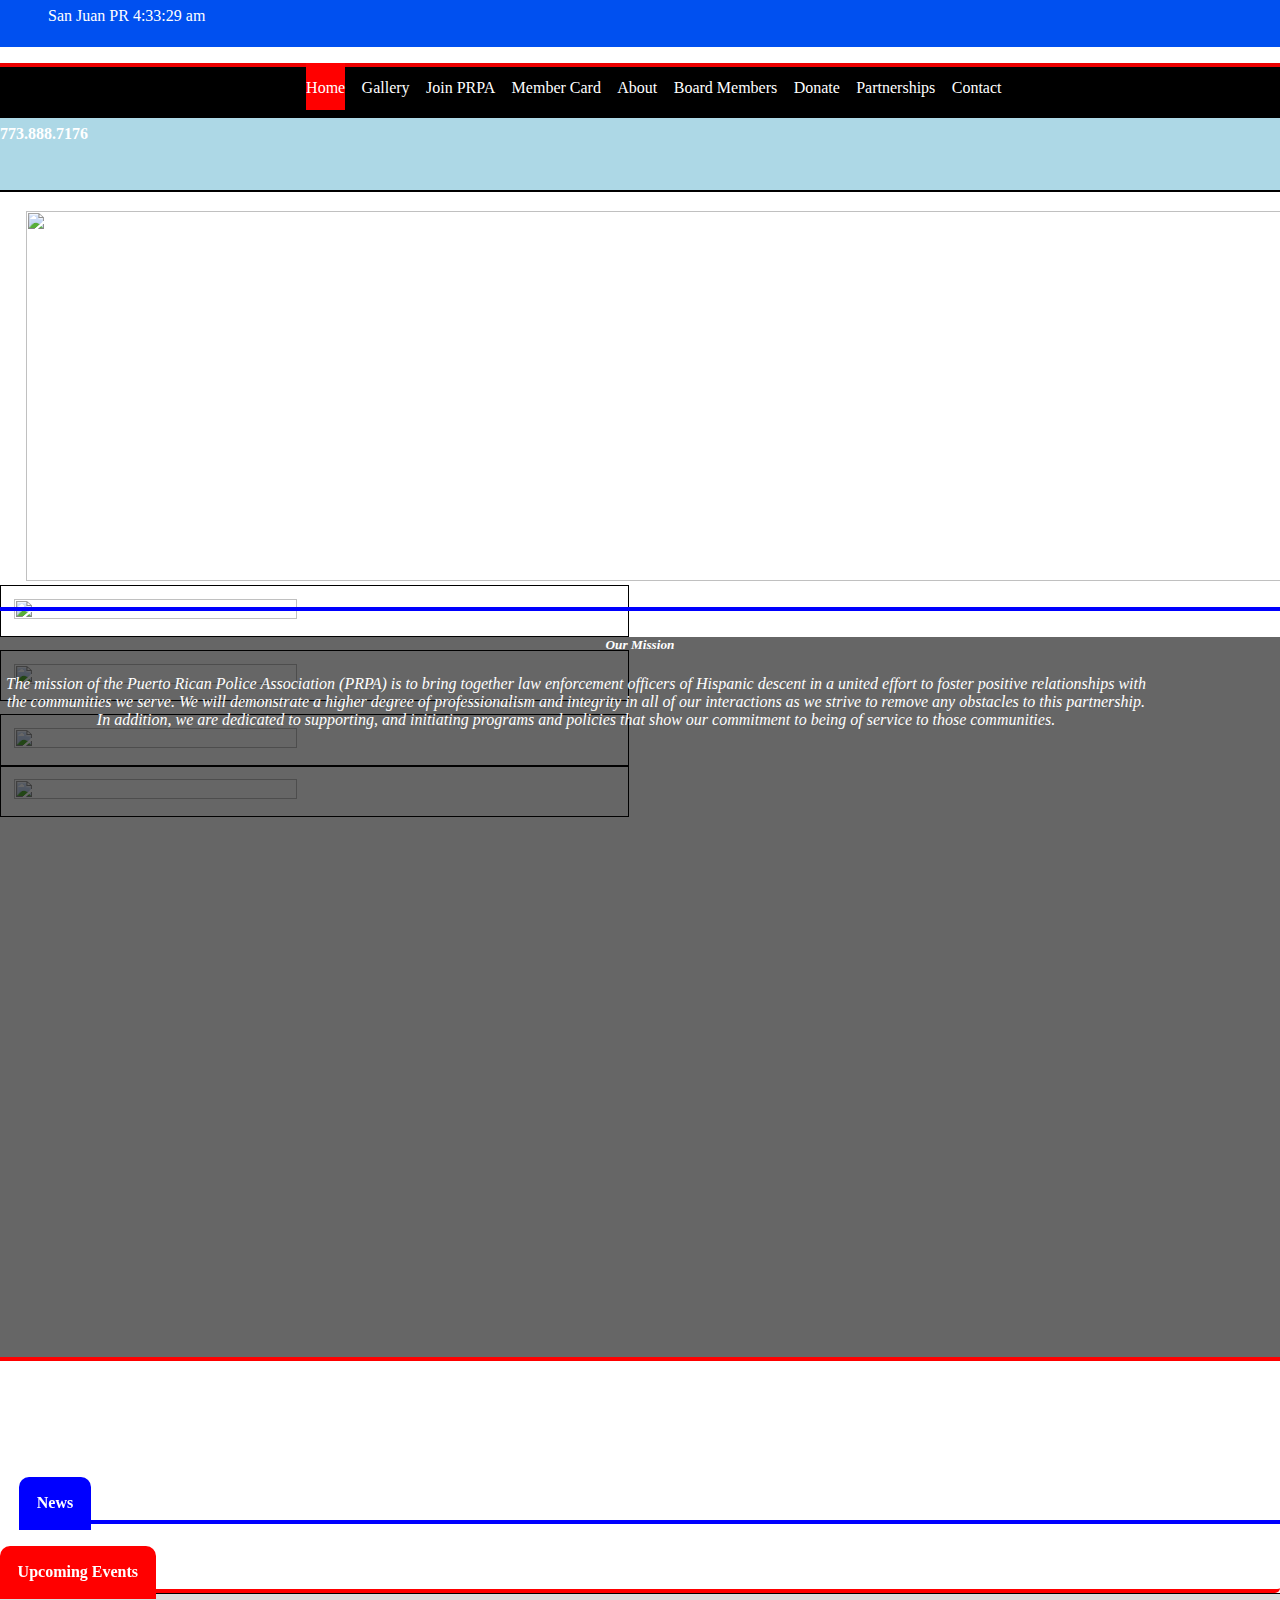
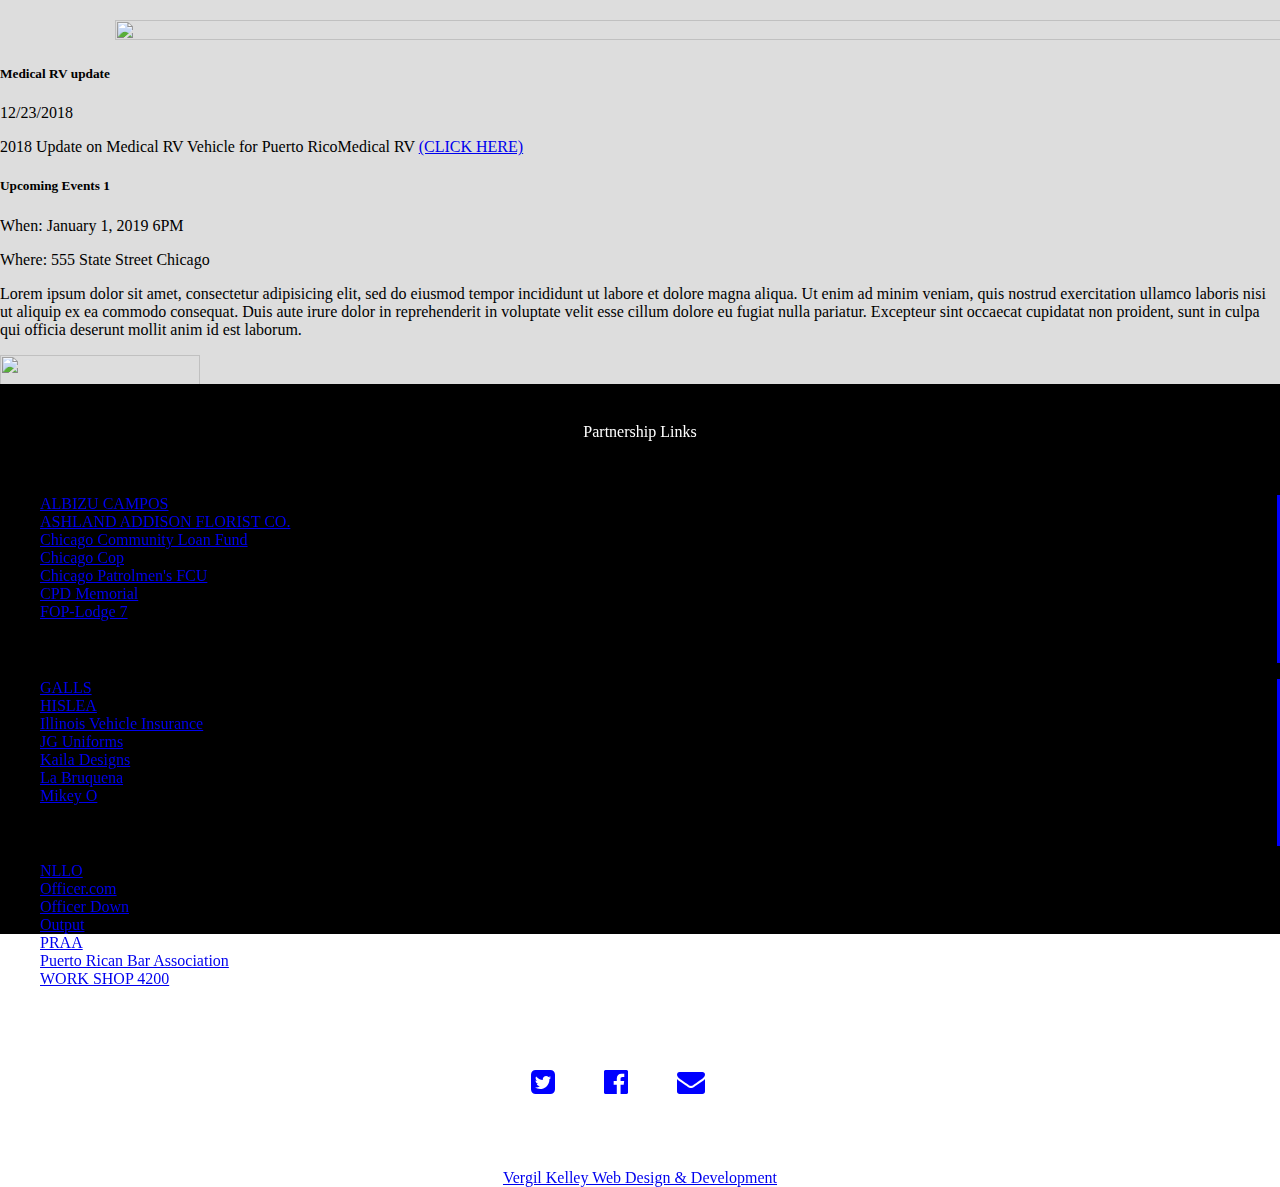
==== index.html @ 2f3ca521 "corrected spelling in footer" ====
<!DOCTYPE html>
<html lang="en">
<head>
	<title>Puerto Rican Police Association of Chicago</title>

	<!---------------------main css file----------------------->
	<link rel="stylesheet" type="text/css" href="css/stylehtml.css">

	<!------------------bootstrap min.css file------------------>
	<link rel="stylesheet" type="text/css" href="css/bootstrap.min.css">

	<!---------------------font awesome cdn----------------------------->
	<link rel="stylesheet" type="text/css" href="https://stackpath.bootstrapcdn.com/font-awesome/4.7.0/css/font-awesome.min.css">

	<!-------------------jquery cdn-------------------------------->
	<script src="https://ajax.googleapis.com/ajax/libs/jquery/3.2.0/jquery.min.js"></script>

	<!-- scroll reveal link-->
	<script src="https://unpkg.com/scrollreveal"></script>

	<meta charset="utf-8">
	<meta name="viewport" content="width=device-width, initial-scale=1.0">
	<meta http-equiv="X-UA-Compatible" content="ie-edge">
	<meta name="description" content="">
	<meta name="keywords" content="">
	<meta name="Vergil Kelley" content="">

	<!---------------mainhtml.js file---------------------------------->
	<script src="js/mainhtml.js"></script>

	<!------------JavaScript Chicago Clock ----------------------------------------->
	<script>
			// Comment out the PHP line you will actually use for demostration purposes
		 //var d = new Date(<?php echo time() * 1000 ?>);
		var d = new Date(1389971032 * 1000); // 1389971032

		function updateClock() {
		  // Increment the date
		  d.setTime(d.getTime('') + 1000 + 2);

		  // Translate time to pieces
		  var currentHours = (d.getHours() + 2);
		  var currentMinutes = d.getMinutes();
		  var currentSeconds = d.getSeconds();

		  // Add the beginning zero to minutes and seconds if needed
		  currentMinutes = (currentMinutes < 10 ? "0" : "") + currentMinutes;
		  currentSeconds = (currentSeconds < 10 ? "0" : "") + currentSeconds;

		  // Add either "AM" or "PM"
		  var timeOfDay = (currentHours < 12) ? "am" : "pm";

		  // Convert the hours our of 24-hour time
		  currentHours = (currentHours > 12) ? currentHours - 12 : currentHours;
		  currentHours = (currentHours == 0) ? 12 : currentHours;

		  // Generate the display string
		  var currentTimeString = currentHours + ":" + currentMinutes + ":" + currentSeconds + " " + timeOfDay;

		  // Update the time
		  document.getElementById("clock").firstChild.nodeValue = currentTimeString;
		}

		window.onload = function() {
		  updateClock();
		  setInterval('updateClock()', 1000);
		}

	</script>


	<script >
		/*********show more comments*****************/
	$(document).ready(function() {
		var commentCount = 2;
		$('.more-commments').click(function() {
				commentCount = commentCount + 2;	
			$('#comments').load("load-comments.php", {
				commentNewCount: commentCount
			});
		});
	});
		
	</script>

	<script>
			/****display signup-form********/
			$(function(){
		   $('#signupButton').on('click',function(){  
		      $('#signup-form').show();
		   });
		});
	</script>

	<script>
		$(function(){
		   $('#signupButton').on('click',function(){  
		      $('#signupButton').hide();
		   });
		});
	</script>

	<!--<script>window.onload = changeImg;
		
	</script>-->

	<script>
		// create Date object for current location
		d = new Date();

		// convert to msec since Jan 1970
		localTime = d.getTime();

		// obtain local UTC offset and convert to msec
		localOffset = d.getTimezoneOffset()*6000;

		// Obtain the current UTC time by adding the local time zone offset to the local time
		utc = localTime + localOffset;

		// obtain and add destinations UTC time offset
		// utc + 2 hours
		offset = 2;
		pr = utc + (360000*offset);

		// convert msec value to date string
		nd = new Date(pr);
		//document.writeln("Puerto Rico time is " + nd.toLocaleString()+ "<br>");

		//function to calculate local time
		// in a different city
		// given the city's UTC offset
		function calcTime(city, offset) {
			// create a Date object for current location
			d = new Date();

			//convert to msec
			//add local time zone offset
			// get UTC time in msec
			utc = d.getTime()+(d.getTimezoneOffset()*6000);

			// create new Date object for different city
			// using supplied offset
			nd = new Date(utc + (2520000*offset));

			// return time as a string
			return city+ " time "+nd.toLocaleString();
		}

		//alert(calcTime('San Juan PR', '+2'));
		//document.write("San Juan PR " + nd.toLocaleString()+ "<br>");

		
	</script>	

</head>
<body>
	
	<header-section>
		<header class="container-fluid p-0"  id="top">
			<div class="row">
				<div class="col-sm-12">
					<!--<p id="datetime"></p>-->
					<span>San Juan PR </span><div id="clock">&nbsp;</div>
				</div>
			</div>
		</header>
		
		<nav class="container-fluid p-0">
			<div class="row">
				<div class="col-md-2 nav-logo-container p-0">
					<a href="index.html"><img src="img/longer-logo.jpg"></a>
				</div>
				<div class="col-sm-10">
					<ul>
						<!--<li id="nav-logo"><a href="index.html"><img src="img/prpa-logo.jpg"></a></li>-->
						<li><a class="current" href="#home">Home</a></li>
						<li><a href="galleryarchive.html">Gallery</a></li>
						<li><a href="join.html">Join PRPA</a></li>
						<li><a href="member-card.html">Member Card</a></li>
						<li><a href="about.html">About</a></li>
						<li><a href="board.html">Board Members</a></li>
						<li><a href="donate.html">Donate</a></li>
						<li><a href="partnerships.html">Partnerships</a></li>
						<li><a href="contact.html">Contact</a></li>
					</ul>
				</div>
			</div>
		</nav>
	</header-section>

		<div id="home"></div>
		<br>
		<section class="container-fluid p-0" id="logo">
			<div class="row">
				<!--<div class="col-sm-4 text-center">
					<img id="cpd-star-img" src="img/cpd.jpg">
				</div>-->
				<div class="col-sm-12 text-center ">
					<div id="flag-header-overlay"></div>
					<h3>Puerto Rican Police Association Chicago</h3>
					<h4>773.888.7176</h4>
					<!--<img id="logo-img"  src="img/logo-phone.jpg">-->
				</div>

				<!--<div class="col-sm-4 text-center">
					<img id="cpd-star-img" src="img/cpd.jpg">
				</div>-->
			</div>
		</section>
		
		<section class="container-fluid p-0" id="slider-gallery-4img">
			<div class="row">
				<div class="col-sm-12 col-md-8">
					<img id="picture" src="img/img2.jpg" >
				</div>

				<div class="col-sm-12 col-md-4" id="gallery-4img">
					<img class="top-gal-img" src="img/img3.jpeg">
					<a href="galleryarchive.html" target="_blank"><img class="top-gal-img" src="img/img7.jpg"></a>
					<a href="galleryarchive.html" target="_blank"><img src="img/img4.jpg"></a>
					<a href="galleryarchive.html" target="_blank"><img src="img/img5.jpg"></a>
				</div>
			</div>
		</section>

		<div class="container-fluid p-0 " id="mission-img">
			<div class="row ">
				<div class="col-sm-12 mr-auto overlay">
					<div class="serving">
						<h5>Our Mission</h5>
					</div>
					<div class="mission-paragraph mx-auto">
						<p>The mission of the Puerto Rican Police Association (PRPA) is to bring together law enforcement officers of Hispanic descent in a united effort to foster positive relationships with the communities we serve. We will demonstrate a higher degree of professionalism and integrity in all of our interactions as we strive to remove any obstacles to this partnership. In addition, we are dedicated to supporting, and initiating programs and policies that show our commitment to being of service to those communities.</p>
					</div>
					<!--<div class="twenty-years">
						<p>20 years</p>
					</div>-->
				</div>
			</div>
		</div>

	<div id="news-section"></div>
	<br>
	<div class="container-fluid" id="news-events-section-titles">
		<div class="row">
			<div class="col-sm-2 ml-auto news" id="news-section-title">
				<h4>News</h4>
			</div>
			<div class="col-md-4 mr-auto">
				
			</div>
			<div class="col-sm-10 col-md-3 mr-auto upcoming" id="events-section-title">
				<h4>Upcoming Events</h4>
			</div>
		</div>
	</div>
	<div class="container-fluid p-0"  id="news-wrapper">
		<section  class="news-upcoming">
			<div class="row">
				<div class="col-sm-2 ml-auto">
					<img class="news-img" src="img/img6.jpg">
				</div>
				<div class="col-sm-10 col-md-4 mr-auto">
					<h5>Medical RV update</h5>
					<p>12/23/2018</p>
					<p>2018 Update on Medical RV Vehicle for Puerto RicoMedical RV <a href="http://www.prpachicago.com/uploads/8/2/0/2/82020582/2018_june-update_letter_on_medical_rv_vehicle.pdf">(CLICK HERE)</a>
					</p>
				</div>
				<div class="col-sm-12 col-md-3 mr-auto">
					<h5>Upcoming Events 1</h5>
					<p>When: January 1, 2019 6PM</p>
					<p>Where: 555 State Street Chicago</p>
					<p>Lorem ipsum dolor sit amet, consectetur adipisicing elit, sed do eiusmod
					tempor incididunt ut labore et dolore magna aliqua. Ut enim ad minim veniam,
					quis nostrud exercitation ullamco laboris nisi ut aliquip ex ea commodo
					consequat. Duis aute irure dolor in reprehenderit in voluptate velit esse
					cillum dolore eu fugiat nulla pariatur. Excepteur sint occaecat cupidatat non
					proident, sunt in culpa qui officia deserunt mollit anim id est laborum.</p>
					<img class="events-img" src="img/img7.jpg">
				</div>
			</div>
		</section>
		<hr>
		<section class="container-fluid p-0" class="news-upcoming">
			<div class="row">
				<div class="col-sm-2 ml-auto">
					No Photo
					<!--<img class="news-img" alt="no photo" src="">-->
				</div>
				<div class="col-sm-10 col-md-4 mr-auto">
					<h5>News item 2</h5>
					<p>12/19/2018</p>
					<p>2017 PEDRO ALBIZU Student Reflection Letter <a href="http://www.prpachicago.com/uploads/8/2/0/2/82020582/pedro_albizu_student_letter.pdf">(CLICK HERE)</a></p>
				</div>
				<div class="col-sm-12 col-md-3 mr-auto">
					<h5>Upcoming Events 2</h5>
					<p>When: January 1, 2019 6PM</p>
					<p>Where: 555 State Street Chicago</p>
					<p>Lorem ipsum dolor sit amet, consectetur adipisicing elit, sed do eiusmod
					tempor incididunt ut labore et dolore magna aliqua. Ut enim ad minim veniam,
					quis nostrud exercitation ullamco laboris nisi ut aliquip ex ea commodo
					consequat. Duis aute irure dolor in reprehenderit in voluptate velit esse
					cillum dolore eu fugiat nulla pariatur. Excepteur sint occaecat cupidatat non
					proident, sunt in culpa qui officia deserunt mollit anim id est laborum.</p>
					<img class="events-img" src="img/img7.jpg">
				</div>
			</div>
		</section>
		<hr>
		<section class="container-fluid p-0" class="news-upcoming">
			<div class="row">
				<div class="col-sm-2 ml-auto">
					<img class="news-img" src="img/img6.jpg">
				</div>
				<div class="col-sm-10 col-md-4 mr-auto">
					<h5>News item 3</h5>
					<p>12/15/2018</p>
					<p>2016 NELLO Welcome Letter to PRPA <a href="http://www.prpachicago.com/uploads/8/2/0/2/82020582/nlleo_letter_to_prpa.pdf">(CLICK HERE)</a></p>
				</div>
				<div class="col-sm-12 col-md-3 mr-auto">
					<h5>Upcoming Events 3</h5>
					<p>When: January 1, 2019 6PM</p>
					<p>Where: 555 State Street Chicago</p>
					<p>Lorem ipsum dolor sit amet, consectetur adipisicing elit, sed do eiusmod
					tempor incididunt ut labore et dolore magna aliqua. Ut enim ad minim veniam,
					quis nostrud exercitation ullamco laboris nisi ut aliquip ex ea commodo
					consequat. Duis aute irure dolor in reprehenderit in voluptate velit esse
					cillum dolore eu fugiat nulla pariatur. Excepteur sint occaecat cupidatat non
					proident, sunt in culpa qui officia deserunt mollit anim id est laborum.</p>
					<img class="events-img" src="img/img7.jpg">
				</div>
			</div>
		</section>
		<hr>
		<section class="container-fluid p-0" class="news-upcoming">
			<div class="row">
				<div class="col-sm-2 ml-auto">
					<img class="news-img" src="img/img6.jpg">
				</div>
				<div class="col-sm-10 col-md-4 mr-auto">
					<h5>News on Medical RV</h5>
					<p>06/12/2018</p>
					<p>Lorem ipsum dolor sit amet, <a href="medicalRv.html">Medical RV</a> consectetur adipisicing elit, sed do eiusmod
					tempor incididunt ut labore et dolore magna aliqua. Ut enim ad minim veniam,
					quis nostrud exercitation ullamco laboris nisi ut aliquip ex ea commodo
					consequat. Duis aute irure dolor in reprehenderit in voluptate velit esse
					cillum dolore eu fugiat nulla pariatur. Excepteur sint occaecat cupidatat non
					proident, sunt in culpa qui officia deserunt mollit anim id est laborum.</p>
				</div>
				<div class="col-sm-12 col-md-3 mr-auto">
					<h5>Upcoming Events 4</h5>
					<p>When: January 1, 2019 6PM</p>
					<p>Where: 555 State Street Chicago</p>
					<p>Lorem ipsum dolor sit amet, consectetur adipisicing elit, sed do eiusmod
					tempor incididunt ut labore et dolore magna aliqua. Ut enim ad minim veniam,
					quis nostrud exercitation ullamco laboris nisi ut aliquip ex ea commodo
					consequat. Duis aute irure dolor in reprehenderit in voluptate velit esse
					cillum dolore eu fugiat nulla pariatur. Excepteur sint occaecat cupidatat non
					proident, sunt in culpa qui officia deserunt mollit anim id est laborum.</p>
					<img class="events-img" src="img/img7.jpg">
				</div>
			</div>
		</section>
	</div>				
	
		<!------------------footer----------------------------->
	<footer>
		<div class="container-fluid p-0" id="footer">
			<div>
				<p id="links-text">Partnership Links</p>
			</div>
			<div class="row">
				<div class="col-md-3 ml-auto links links-border">
					<ul>
						<li>
							<a href="https://pachs-chicago.org/" target="_blank">ALBIZU CAMPOS</a>
						</li>
						<li><a href="https://www.ashaddflorist.com/">ASHLAND ADDISON FLORIST CO.</a></li>
						<li>
							<a href="https://cclfchicago.org/" target="_blank">Chicago Community Loan Fund</a>
						</li>
						<li><a href="http://www.chicagocop.com/" target="_blank">Chicago Cop</a></li>
						<li><a href="https://www.cpdfcu.com/" target="_blank">Chicago Patrolmen's FCU</a></li>
						<li><a href="https://www.cpdmemorial.org/" target="_blank">CPD Memorial</a></li>
						<li><a href="http://www.chicagofop.org/">FOP-Lodge 7</a></li>
						
					</ul>
				</div>
				<div class="col-md-3 links links-border">
					<ul>
						<li><a href="https://www.galls.com/">GALLS</a></li>
						<li><a href="http://hislea.org/index.htm">HISLEA</a></li>
						<li><a href="https://www.illinoisvehicle.com/" target="_blank">Illinois Vehicle Insurance</a></li>
						<li>
							<a href="http://www.jguniforms.com/" target="_blank">JG Uniforms</a>
						</li>
						<li>
							<a href="https://www.kailadesigns.com/" target="_blank">Kaila Designs</a>
						</li>
						<li><a href="https://www.google.com/maps/place/La+Bruquena/@41.9031617,-87.6977667,17z/data=!3m1!4b1!4m5!3m4!1s0x880fd2a9a4542d67:0xd9ca4d05a1c0d57b!8m2!3d41.9031617!4d-87.695578?authuser=0">La Bruquena</a></li>
						<li><a href="https://www.mikeoquendo.com/mikeyocomedy">Mikey O</a></li>
						
					</ul>
				</div>
				<div class="col-md-3 mr-auto links">
					<ul>
						<li><a href="https://nlleo.com/">NLLO</a></li>
						<li><a href="https://www.officer.com/">Officer.com</a></li>
						<li><a href="https://www.odmp.org/">Officer Down</a></li>
						<li><a href="http://outputlounge.com/wps/">Output</a></li>
						<li><a href="http://www.praachicago.org/">PRAA</a></li>
						<li><a href="http://prbalawil.com/" target="_blank">Puerto Rican Bar Association</a></li>
						<li><a href="http://www.workshop4200.com/">WORK SHOP 4200</a></li>
					</ul>
				</div>
			</div>
		
			<div class="row">
				<div class="col-sm-12  " id="prpa-vkweb">
					<a href="https://twitter.com/prpachicago" target="_blank"><i class="fa fa-twitter-square" aria-hidden="true"></i></a>
					<a href="https://www.facebook.com/profile.php?id=100009852750081&ref=br_rs" target="_blank"><i class="fa fa-facebook-official" aria-hidden="true"></i></a>
					<a href="mailto:prpachicago@gmail.com?Subject=Hello%20again"target="_top"><i class="fa fa-envelope" aria-hidden="true"></i></a>
					<p id="prpa-copy-right">Puerto Rican Police Association Chicago Copyright &copy; 2019 All Rights Reserved</p><a id="vk-link" href="https://vergilkellley.github.io/myportfolio/" target="_blank"> Vergil Kelley Web Design & Development</a>
				</div>
			</div>
		</div>
	</footer>

		<!--------------jQuery CDN---------------------------->
	<script
  	src="https://code.jquery.com/jquery-3.3.1.min.js"
  	integrity="sha256-FgpCb/KJQlLNfOu91ta32o/NMZxltwRo8QtmkMRdAu8="
  	crossorigin="anonymous"></script>

  	<!--<script src="https://maxcdn.bootstrapcdn.com/bootstrap/3.3.7/js/bootstrap.min.js" integrity="sha384-Tc5IQib027qvyjSMfHjOMaLkfuWVxZxUPnCJA7l2mCWNIpG9mGCD8wGNIcPD7Txa" crossorigin="anonymous"></script>-->


  	<!-----------------------scroll reveal---------------------------->
  	<script>
		// scroll reveal slide
		window.sr = ScrollReveal();
		sr.reveal('.navbar', {
			duration: 2000, 
			origin: 'bottom'
		});
		sr.reveal('.news', {
			duration: 2000, 
			origin: 'bottom',
			distance:'100px'
		});
		sr.reveal('.a', {
			duration: 3000, 
			origin: 'left',
			distance:'300px'
		});
		sr.reveal('.serving', {
			duration: 3000, 
			origin: 'right',
			distance:'300px'
		});
		sr.reveal('.showcase-btn', {
			duration: 2000,
			delay: 2000, 
			origin: 'bottom'
		});
		sr.reveal('.upcoming', {
			duration: 2000,
			origin: 'bottom',
			distance: '100px'
		});
		sr.reveal('.info1-btn', {
			duration: 2000,
			delay: 2000, 
			origin: 'bottom'
		});
		sr.reveal('#prpa', {
			duration: 5000,
			origin: 'left',
			distance:'300px',
			viewFactor: 0.4
		});
		sr.reveal('#serving-chicagoland', {
			duration: 5000,
			origin: 'right',
			distance:'300px',
			viewFactor: 0.4
		});
		sr.reveal('#communities', {
			duration: 5000,
			origin: 'left',
			distance:'300px',
			viewFactor: 0.4
		});
		sr.reveal('.mission-paragraph', {
			duration: 7000,
			origin: 'left',
			distance:'400px',
			viewFactor: 0.6
		});
	</script>

	<!------------------------smooth scroll----------------------->
  	<script>
		$(function(){
			// smooth scrolling effect
			$('a[href*="#"]:not([href="#"])').click(function(){
				if (location.pathname.replace(/^\//,'') == this.pathname.replace(/^\//,'') && location.hostname == this.hostname) {
					var target = $(this.hash);
					target = target.length ? target : $('[name=' + this.hash.slice(1) + ']');
					if (target.length) {
						$('html, body').animate({
							scrollTop: target.offset().top
					}, 1000);
						return false;
				}
			}
		});
	});
	</script>
</body>
</html>
---- css/stylehtml.css ----
/*

*/

/***************header***************/
body{
	background-color: #fff;
	overflow-x: hidden;
	height: 900px;
	margin:0;
	padding: 0;
	box-sizing: border-box;
}

header-section{
	position: fixed;
	top: 0;
	width: 100%;
	z-index: 3;
}

#top {
	background-color: #0050f0; /* flag blue */
	color: #fff;
}

#top span {
	position: relative;
	margin-left: 3rem;
}
#clock{
	display: inline-block;
	color: #fff;
	height: 2.5rem;
	padding-top: 7px;
}

nav ul{
	position: relative;
	height: 3.2rem;
	text-align: center;
	border-top: #ed0000 4px solid;
	background: #000;
}

.nav-logo-container {
	position: absolute;
	height: 51.19px;
	padding: 0;
	left: 15px;
	background-color: #000;
	border-top: red 4px solid;
	border-bottom: #000 5px solid;
}

.nav-logo-container img{
	position: absolute;
	background-color: #fff;
	padding-top: 7px;
	width: 100%;
	height: 100%;
	left: 25px;
}

nav ul li{
	display: inline-block;
	font-size: 1rem;
	padding-right: 1%;
	padding-top: 1%;
}

nav ul li a{
	color: #fff;
	text-decoration: none;
}

nav ul li a:hover{
	background: red;
	padding-top: 16px;
	padding-bottom: 14px;
	color: #fff;
	text-decoration: none;
}

.current{
	background-color: red;
	padding-top: 16px;
	padding-bottom: 14px;
}

#logo {
	position: relative;
	/*top: 18%;*/
	margin-top: 5%;
	/*margin-bottom: 2%;*/
}

#logo h4 {
	position: relative;
	z-index: 2;
	color: #fff;
	padding-bottom: 2%;
}
#logo-img {
	position: relative;
}

#logo #cpd-star-img{
	position: relative;
	width: 30%;
}

.text-center h3 {
	position: relative;
	z-index: 2;
	margin-top: 2%;
	color: #fff;

}

#flag-header-overlay {
	position: absolute;
	/*background: rgba(0, 0, 0, 0.01);*/
	width: 100%;
	height: 100%;
	right: 0;
 	z-index: 1;

}

.text-center {

	background-color: lightblue;
	background-image: url('../img/large-wavey-flag.jpg');
	background-repeat: no-repeat;
	background-size: cover;
	background-position: center;
	border-bottom: 2px #000 solid;
	margin-bottom: 1.5%;
}

.hvrbox .hvrbox-layer_slidedown {
	-moz-transform: translateY(-100%);
	-webkit-transform: translateY(-100%);
	-ms-transform: translateY(-100%);
	transform: translateY(-100%);
}
.hvrbox:hover .hvrbox-layer_slidedown,
.hvrbox.active .hvrbox-layer_slidedown {
	-moz-transform: translateY(0);
	-webkit-transform: translateY(0);
	-ms-transform: translateY(0);
	transform: translateY(0);
}

#slider-gallery-4img {
	position: relative;
	height: 370px;
}

#slider-gallery-4img img{
	position: relative;
	/*top: 22%;*/
	width: 100%;
	height: 370px;
	margin-left:2%;
}

#gallery-4img img {	
	display: inline-block;
	width: 47%;
	height: 49.5%;
	padding: 1%;
	margin-right: 2%;
	margin-left: 0;
	border: 1px #000 solid;
}

.top-gal-img{
	margin-bottom: 1%;
}

/*********end of header***********/

/**********index**************/

.overlay{
	position: relative;
	background-color: rgba(0, 0, 0, 0.6);
  	background-size: cover;
  	/*bottom: 0;*/
  	height: 80vh;
  	width: 100%;
 	z-index: 2;
}



#serving-community-text {
	position: relative;
	top: 10%;
}

#serving-community-text p {
	font-size: 5rem;
}
.serving {
	margin-top: 2%;
}

.mission-paragraph{
	width: 90%;
}

#mission-img {
	position: relative;
	background-image: url('../img/img9.jpg');
	background-size: cover;
	background-position: center;
	background-repeat: no-repeat;
	background-attachment: fixed;
	border-top: 4px blue solid;
	border-bottom: 4px red solid;
	color: #fff;
	font-style: italic;
	margin-top: 2%;
	text-align: center;
	font-size: 1rem;
}

#news-wrapper {
	margin-top: 0rem;
	height: 390px;
	overflow-y: auto;
	overflow-x: hidden;
	background: #ddd;
	border-top: 1px #000 solid;
}

#news-events-section-titles {
	position: relative;
	margin-top: 6%;
}

#news-section-title {
	position: relative;
	left: 1.5%;
	border-bottom: 4px blue solid;
	height: 65px;
	padding-left: 0;
}

#news-section-title h4 {
	position: relative;
	bottom: 0;
	color: #fff;
	display: inline-block;
	background: blue;
	margin-bottom: 0;
	padding: 1.1rem;
	border-radius:10px 10px 0 0;
}

#news-section-title-empty-div {

	padding: 0;
}

#events-section-title {
	position: relative;
	border-bottom: 4px red solid;
	height: 65px;
	padding: 0;
	border-radius:5px;
}

#events-section-title h4{
	position: relative;
	bottom: 0;
	display: inline-block;
	color: #fff;
	background: red;
	margin-bottom: 0;
	padding: 1.1rem;
	border-radius:10px 10px 0 0;

}


.news-upcoming {
	padding-top: 2%;
}

.news-img {
	position: relative;
	width: 100%;
	height: 50%;
	margin-left: 9%;
}

.events-img {
	position: relative;
	width: 200px;
	height: 100px;
	margin-bottom: 2rem;
}
/*************end of index**************/

/**************gallery******************/

#galleryarchive-body{
	background: #ddd;
}

.gallery-title {
	text-align: center;
}

.gallery-title h3{
	margin-top: 5%;
	background: blue;
	color: #fff;
	display: inline-block;
	padding: 15px;
	border-radius: 25px;
}

.gallery-title h4{
	margin-bottom: 5%;
	background: blue;
	color: #fff;
	display: inline-block;
	padding: 15px;
	border-radius: 25px;
}

#summer-jam-2018 {
	margin-top: 15%;
}

#gallery-years {
	max-width: 960px;
	margin-top: 5%;
	margin-bottom: 10%;
	display: block;
	height: 175px;
	overflow:auto;
	background: #fff;
}

#gallery-years a{
	list-style: none;
	padding: 5px;
	text-align: center;
	text-decoration: none;
	color: #fff;
}

#gallery-years button {
	margin: .5rem;
	padding: 5px;
	display: block;
	width: 10rem;
}

.red-button button{
	background: red;
}

.blue-button button {
	background: blue;
}

#gallery-years ul li a {
	color: #fff;
}
.photo-container {
	/*height: 100vh;*/
	max-width: 960px;
	margin-bottom: 10%;
	text-align: center;
	/*margin: 10px 50px;*/
}

.photo-container img {
	max-width: 175px;
	padding: 5px;
	filter: grayscale(100%);
	transition: 1s;
}

.photo-container img:hover{
	filter: grayscale(0);
	transform: scale(1.1);
}



/* end gallery */

/*************** join prpa ****************/
#prpa-title {
	margin-top: 10%;
	color: #000;
	height: 10rem;
	text-align: center;
	border: 2px #000 solid;
	background: #fff;
}

.small-star {
	position: absolute;
	z-index: 2;
	width: 15%;
	top: 13%;
}

#small-star-1 {
	left: 2%;
}

#small-star-2 {
	right: 2%;
}

#prpa-title h4 {
	position: relative;
	margin-top:4%;
}

#prpa-title h5 {
	position: relative;
	margin-top: 3%;
}

.required {
	color: red;
}

.required-text {
	color: red;
	font-size: 1rem;
}
#membership-type {
	padding-top: 2%;
	border-left:2px #000 solid;
	border-right:2px #000 solid;
	padding-bottom: 3%;
	background: lightblue;
}

#membership-type h5 {
	text-align: center;
	display: inline-block;
	padding-bottom: 3%;
}

#reg-membership {
	padding-bottom: 3%;
}

#member-address {
	border-left: 2px #000 solid;
	border-right: 2px #000 solid;
	border-bottom: 2px #000 solid;
	background: lightblue;
}

#member-address form {
	padding-top: 3%;
	padding-bottom: 3%;
}

#prpa-correspondence {
	padding-top: 3%;
	padding-bottom: 3%;
	border-left: 2px #000 solid;
	border-right: 2px #000 solid;
	border-bottom: 2px #000 solid;
	background: lightblue;
}

.volunteer {
	padding-bottom: 1%;
	padding-top: 3%;
	border-left: 2px #000 solid;
	border-right: 2px #000 solid;
	background: lightblue;
}

.checkboxes {
	padding-bottom: 3%;
	border-bottom: 2px #000 solid;
	border-left: 2px #000 solid;
	border-right: 2px #000 solid;
	background: lightblue;
}

.box1{
	position: relative;
	display: inline;
	left: 2%;
}

.box2 {
	position: absolute;
	display: inline;
	top: 0;
	left: 41%;
}

.box2-1 {
	position: absolute;
	display: inline;
	top: 28%;
	left: 41%;
}

.box3 {
	position: absolute;
	display: inline;
	top: 0;
	left: 72%;
}

.box3-1 {
	position: absolute;
	display: inline;
	top: 28%;
	left: 72%;
}

#agency-container {
	padding-top: 3%;
	padding-bottom: 3%;
	margin-bottom: 10%;
	border-bottom: 2px #000 solid;
	border-left: 2px #000 solid;
	border-right: 2px #000 solid;
	background: lightblue;
}

#agency-container button:hover {
	background: #0050f0;
	color: #fff;
	cursor: pointer;
}

#join-bg {
	background: #ddd;
}

.right-side {
	position: relative;
	/*padding-left: 40%;*/
	left: 40%;
}

.middle {
	position: relative;
	left: 30%;
}

#reg-membership {
	padding-top: 3%;
	border: 2px #000 solid;
	background: lightblue;
}

#member-address button:hover {
	background: #0050f0;
	color: #fff;
	cursor: pointer;
}

#swornlaw {
	font-size: 1rem;
	color: red;
}

/* end join prpa */

/*************member card****************/

.membercard {
	margin-top: 10%;
	margin-bottom: 10%;
}
.membercard h3 {
	text-align: center;
	padding-top: 5%;
	padding-bottom: 5%;
	
}

.prpa-container {
	border-top: 2px #000 solid;
	border-bottom: 2px #000 solid;
	border-left: 2px #000 solid;
	border-right: 2px #000 solid;
	background: lightblue;
}

.card-container {
	padding-top: 5%;
	padding-bottom: 5%;
	border-left: 2px #000 solid;
}

.text-container {
	padding-top: 5%;
	padding-bottom: 5%;
	border-right: 2px #000 solid;
}

.email-container {
	padding-bottom: 5%;
	border-bottom: 2px #000 solid;
	border-right: 2px #000 solid;
	border-left: 2px #000 solid;
}

.email-container button:hover {
	background: lightblue;
	cursor: pointer;
	color: #fff;
}
/*end member card*/

/************ about ****************/

#serving-community {
	position: relative;
	background-image: url('../img/shirt.jpg');
	background-size: cover;
	background-position: center;
	background-repeat: no-repeat;
	border-top: 4px blue solid;
	border-bottom: 4px red solid;
	color: #fff;
	font-style: italic;
	text-align: center;
	font-size: 1rem;
	opacity: 0.8;
}

#serving-community {
	position: relative;
	top: 0;
}

.about-text-container {
	background-color: lightblue;	
}

.prpa-assoc {
	background-color: #fff;
	margin-top: 8%;
	padding: 2rem;
	border-radius: 10px;
	box-shadow: 5px 10px #000;
}

.prpa-bottom {
	margin-bottom: 8%;
}

/* end about */


/*********** board members *************/

.first-row {
	margin-top:8%;
}
.head-shots {
	position:relative;
	text-align: center;
}

.head-shots img {
	/*padding-left: 13.5%;*/
	margin-top: 10%;
	border-radius: 100px;
}

.head-shots h3 {
	padding-top: 10px;
	color: blue;
}

.head-shots-bottom {
	margin-bottom: 10%;
}
/* end board members */


/************ donate *******************/

.main-container {
	margin-bottom: 2%;
}
.badge-overlay {
	position: absolute;
	background: rgba(0, 0, 0, 0.7);
  	/*bottom: 0;*/
  	width: 49%;
  	height: 100vh;
 	z-index: 1;
}

.donate-officer {
	position: relative;
	background-image: url('../img/fallenbadge.jpg');
	text-align: center;
	background-position: center;
	border-right: 10px blue solid;
	height: 100vh;
	color: #fff;
}

.donate-officer h2 {
	position: relative;
	text-align: center;
	margin-top: 2%;
	z-index: 2;
}

#help-support {
	position: relative;
	margin-top: 10%;
}

.donate-officer h5 {
	position: relative;
	z-index: 2;
}

#officer-donate-btn {
	position: relative;
	background: blue;
	color: #fff;
	padding: .7rem;
	font-size: 1rem;
	border:none;
	margin-top: 1.5%;
	margin-bottom: 3%;
	border-radius: 15%;
	z-index: 2;

}

#officer-donate-btn:hover {
	background-color: red;
	cursor: pointer;
}

.donate-officer p {
	position: relative;
	line-height: .5rem;
	z-index: 2;
}

.donate-officer h6 {
	position: relative;
	z-index: 2;
}

.prpa-overlay {
	position: absolute;
	background: rgba(0, 0, 0, 0.8);
  	/*bottom: 0;*/
  	left: 50.8%;
  	width: 50%;
  	height: 100vh;
 	z-index: 1;
}

.donate-prpa {
	position: relative;
	text-align: center;
	background-image: url('../img/elmoro.jpg');
	background-repeat: no-repeat;
	background-position: center;
	border-left: 10px red solid;
	height: 100vh;
}

#help-support {
	position: relative;
	z-index: 2;
	color: #fff;
}

.donate-prpa h2 {
	position: relative;
	z-index: 2;
	color: #fff;
	margin-bottom: 12%;
}

.donate-prpa p {
	position: relative;
	color: #fff;
	z-index: 2;
	line-height: .5rem;
}

.donate-prpa h5 {
	position: relative;
	z-index: 2;
	color: #fff;
}

#prpa-donate-btn {
	position: relative;
	background: red;
	color: #fff;
	padding: .7rem;
	font-size: 1rem;
	border:none;
	margin-top: 1.5%;
	margin-bottom: 3%;
	border-radius: 15%;
	z-index: 2;
}

#prpa-donate-btn:hover {
	background-color: blue;
	cursor: pointer;
}

.donate-prpa h6 {
	position: relative;
	z-index: 2;
	color: #fff;
}

/* end donate */

/*********** partnerships ***************/

#partnerships-text {
	position: relative;
	margin-top: 5%;
	text-align: center;
}
.partnerships-container {
	margin-top: 6%;
	margin-bottom: 12%;
	text-align: center;
}

/* end partnerships */

/*********** contact *************/

.contact-form-body {
	background: lightblue;
}
.contact-form{
	color: #fff;
	margin-top: 10%;
	margin-bottom: 10%;
}

.contact-form h2{
	position: relative;
	text-align: center;
	top: 5%;
	margin-bottom: 7%;
	text-transform: uppercase;
	z-index: 2;
}

.contact-form p {
	position: relative;
	text-align: center;
	line-height: .5rem;
	font-size: 1.2rem;
	z-index: 2;
}

#form-overlay {
	position: absolute;
	background: rgba(0, 0, 0, 0.5);
	width: 100%;
	height: 100%;
	right: 0;
 	z-index: 1;
}
.form-border {
	background-image: url('../img/wavey-flag.jpg');
	background-size: cover;
	background-position: center;
	background-repeat: no-repeat;
	border-top: 2px #000 solid;
	border-left: 2px #000 solid;
	border-right: 2px #000 solid;
	border-bottom: 2px #000 solid;
}
form > label, input, textarea {
	position: relative;
	display: block;
	z-index: 2;

}

textarea {
	width: 100%;
	height: 150px;
}

.contact-form button{
	position: relative;
	z-index: 2;
	margin-bottom: 5%;
}

.contact-form button:hover{
	background-color: red;
	border:none;
	color: #fff;
	cursor: pointer;
}
/* end contact */

/***************footer*****************/
#footer{
	position: relative;
	top: 0px;
	left: 0;
	bottom: 0;
	height: 550px;
	width: 100%;
	background: #000;
}

#links-text {
	position: relative;
	padding-top: 100px;
}

.links {
	padding-bottom: 2%;
}

.links-border {
	border-right: 3px blue solid;
}

#footer ul li{
	list-style: none;
}
#footer p{
	padding-top:3%;
	padding-bottom: 3%;
	/*margin: 0 auto;*/
	margin-top: 0;
	color: #fff;
	text-align: center;
}

#prpa-vkweb {
	padding-top:3%;
}

#prpa-vkweb i {
	font-size: 28px;
	color: blue;
	padding-right: 45px;
}

#prpa-vkweb {
	text-align: center;
}

#prpa-copy-right {

	padding-bottom: 0 !important;
}

#vk-link {
	padding-top: 0px;
}


/******************end of index.html*************/
/**********signup**************/

main form {
	position: relative;
	top: 300px;
}
.comments-img{
	width: 23rem;
	height: 18rem;
}

.comment-button{
	width: 8rem;
	height: 3rem;
	background-color: #282828;
	border: none;
	margin-bottom: 6rem;
	color: #fff;
	font-family: arial, sans-serif;
	font-weight: 400;
	cursor: pointer;
}

.comment-box {
	width:21rem;
	padding:20px;
	margin-bottom: 2rem;
	background-color: #fff;
	border-radius: 5px;
}

.comment-box p {
	font-family: arial, sans-serif;
	font-size: 1rem;
	line-height: 1.3rem;
	color: #282828;
	font-weight: 100;
}
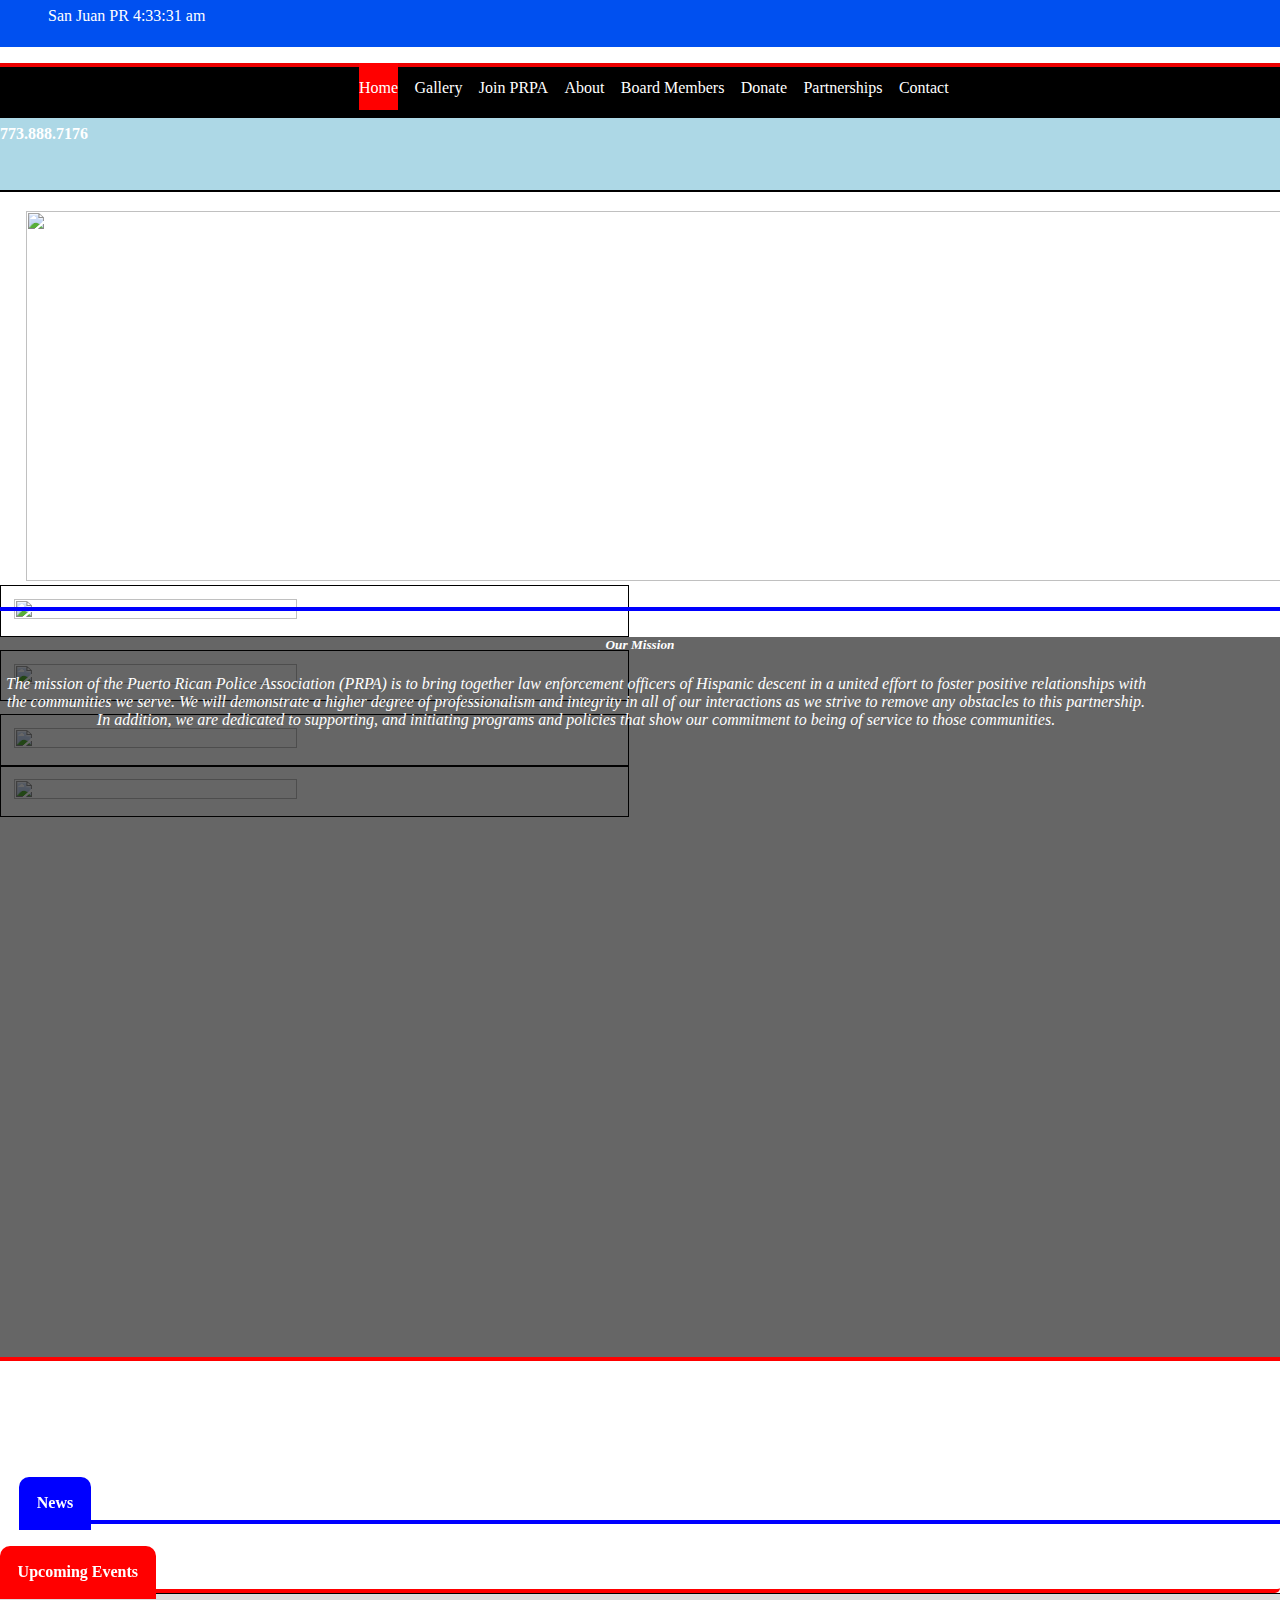
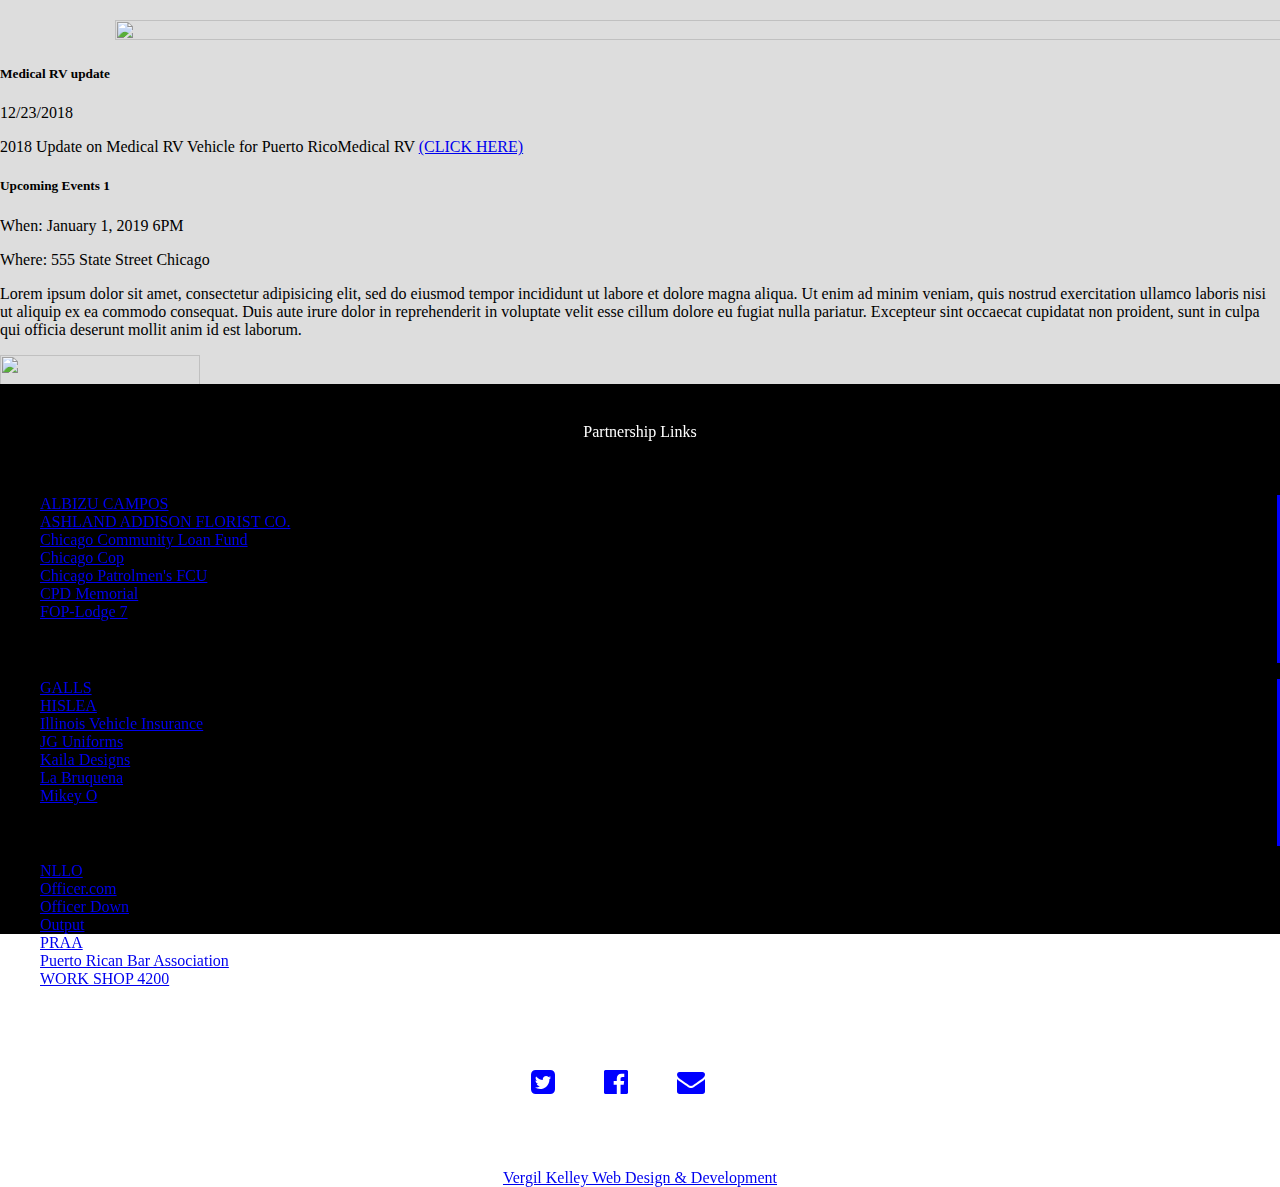
==== commit 5f488d2d: "corrected footer link" ====
--- a/index.html
+++ b/index.html
@@ -176,7 +176,7 @@
 						<li><a class="current" href="#home">Home</a></li>
 						<li><a href="galleryarchive.html">Gallery</a></li>
 						<li><a href="join.html">Join PRPA</a></li>
-						<li><a href="member-card.html">Member Card</a></li>
+						<!--<li><a href="member-card.html">Member Card</a></li>-->
 						<li><a href="about.html">About</a></li>
 						<li><a href="board.html">Board Members</a></li>
 						<li><a href="donate.html">Donate</a></li>
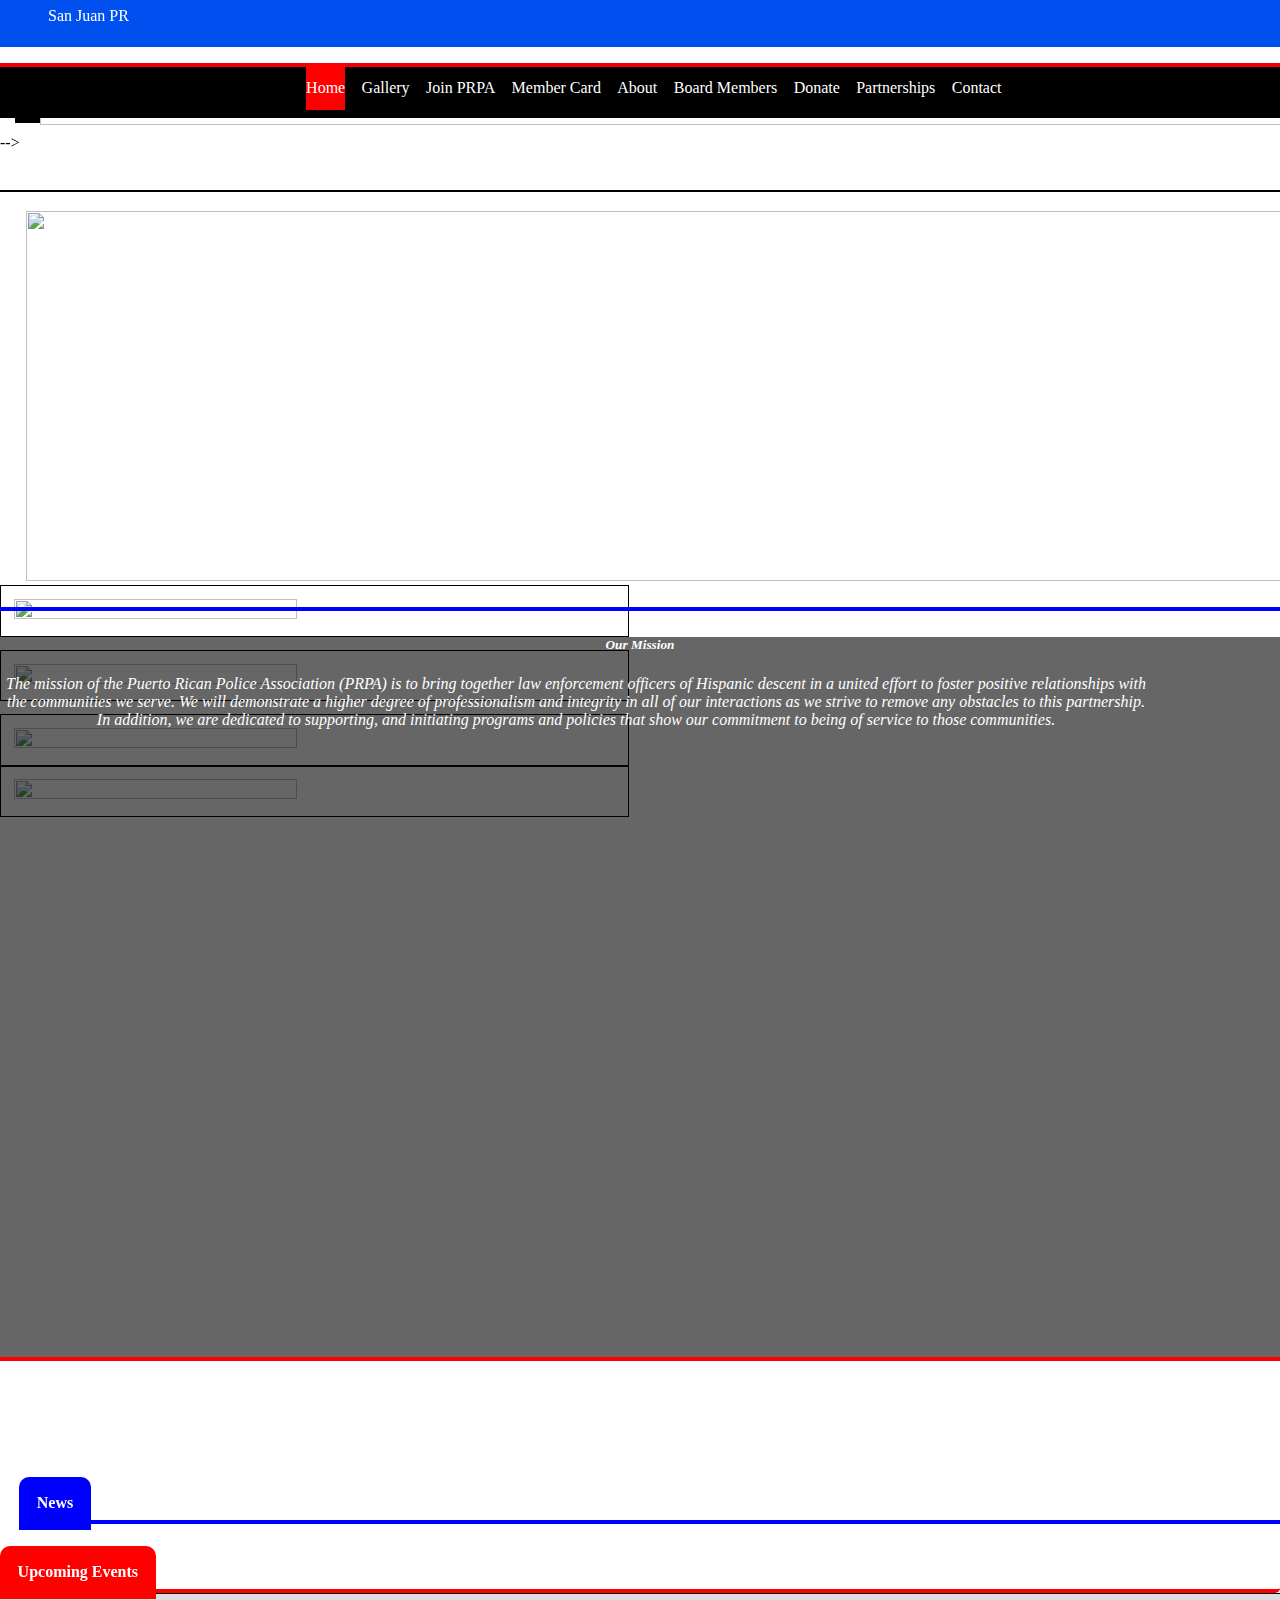
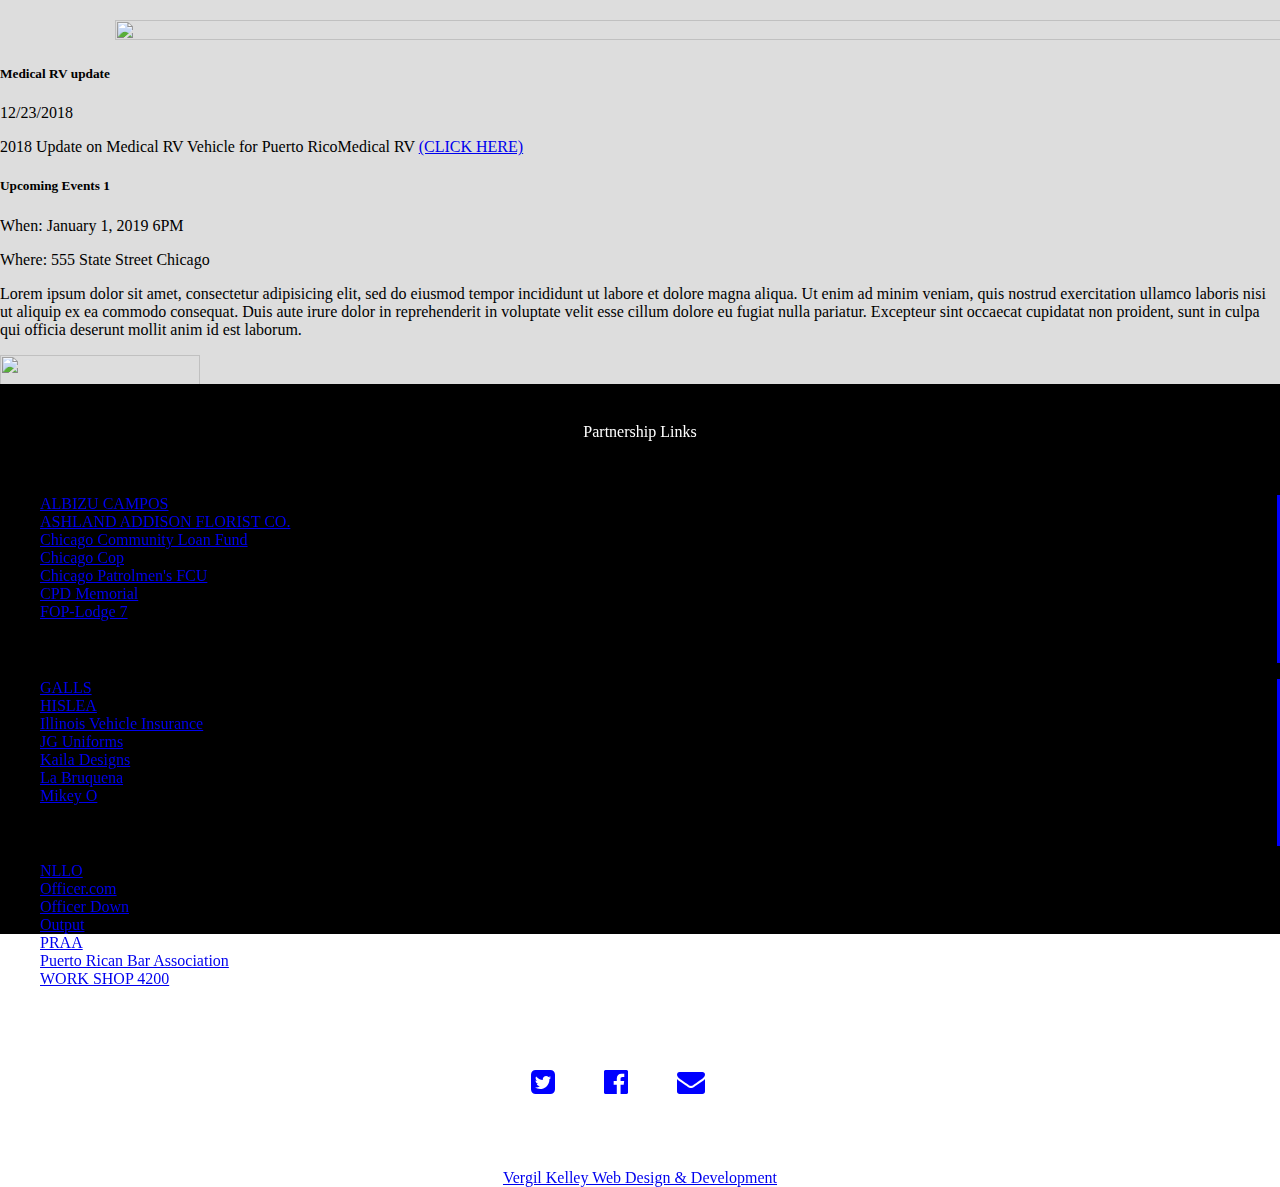
==== commit 7f14b4ad: "moved js clock to js file" ====
--- a/index.html
+++ b/index.html
@@ -25,133 +25,8 @@
 	<meta name="keywords" content="">
 	<meta name="Vergil Kelley" content="">
 
-	<!---------------mainhtml.js file---------------------------------->
-	<script src="js/mainhtml.js"></script>
-
-	<!------------JavaScript Chicago Clock ----------------------------------------->
-	<script>
-			// Comment out the PHP line you will actually use for demostration purposes
-		 //var d = new Date(<?php echo time() * 1000 ?>);
-		var d = new Date(1389971032 * 1000); // 1389971032
-
-		function updateClock() {
-		  // Increment the date
-		  d.setTime(d.getTime('') + 1000 + 2);
-
-		  // Translate time to pieces
-		  var currentHours = (d.getHours() + 2);
-		  var currentMinutes = d.getMinutes();
-		  var currentSeconds = d.getSeconds();
-
-		  // Add the beginning zero to minutes and seconds if needed
-		  currentMinutes = (currentMinutes < 10 ? "0" : "") + currentMinutes;
-		  currentSeconds = (currentSeconds < 10 ? "0" : "") + currentSeconds;
-
-		  // Add either "AM" or "PM"
-		  var timeOfDay = (currentHours < 12) ? "am" : "pm";
-
-		  // Convert the hours our of 24-hour time
-		  currentHours = (currentHours > 12) ? currentHours - 12 : currentHours;
-		  currentHours = (currentHours == 0) ? 12 : currentHours;
-
-		  // Generate the display string
-		  var currentTimeString = currentHours + ":" + currentMinutes + ":" + currentSeconds + " " + timeOfDay;
-
-		  // Update the time
-		  document.getElementById("clock").firstChild.nodeValue = currentTimeString;
-		}
-
-		window.onload = function() {
-		  updateClock();
-		  setInterval('updateClock()', 1000);
-		}
-
-	</script>
-
-
-	<script >
-		/*********show more comments*****************/
-	$(document).ready(function() {
-		var commentCount = 2;
-		$('.more-commments').click(function() {
-				commentCount = commentCount + 2;	
-			$('#comments').load("load-comments.php", {
-				commentNewCount: commentCount
-			});
-		});
-	});
-		
-	</script>
-
-	<script>
-			/****display signup-form********/
-			$(function(){
-		   $('#signupButton').on('click',function(){  
-		      $('#signup-form').show();
-		   });
-		});
-	</script>
-
-	<script>
-		$(function(){
-		   $('#signupButton').on('click',function(){  
-		      $('#signupButton').hide();
-		   });
-		});
-	</script>
-
-	<!--<script>window.onload = changeImg;
-		
-	</script>-->
-
-	<script>
-		// create Date object for current location
-		d = new Date();
-
-		// convert to msec since Jan 1970
-		localTime = d.getTime();
-
-		// obtain local UTC offset and convert to msec
-		localOffset = d.getTimezoneOffset()*6000;
-
-		// Obtain the current UTC time by adding the local time zone offset to the local time
-		utc = localTime + localOffset;
-
-		// obtain and add destinations UTC time offset
-		// utc + 2 hours
-		offset = 2;
-		pr = utc + (360000*offset);
-
-		// convert msec value to date string
-		nd = new Date(pr);
-		//document.writeln("Puerto Rico time is " + nd.toLocaleString()+ "<br>");
-
-		//function to calculate local time
-		// in a different city
-		// given the city's UTC offset
-		function calcTime(city, offset) {
-			// create a Date object for current location
-			d = new Date();
-
-			//convert to msec
-			//add local time zone offset
-			// get UTC time in msec
-			utc = d.getTime()+(d.getTimezoneOffset()*6000);
-
-			// create new Date object for different city
-			// using supplied offset
-			nd = new Date(utc + (2520000*offset));
-
-			// return time as a string
-			return city+ " time "+nd.toLocaleString();
-		}
-
-		//alert(calcTime('San Juan PR', '+2'));
-		//document.write("San Juan PR " + nd.toLocaleString()+ "<br>");
-
-		
-	</script>	
-
+	
+	
 </head>
 <body>
 	
@@ -161,22 +36,22 @@
 				<div class="col-sm-12">
 					<!--<p id="datetime"></p>-->
 					<span>San Juan PR </span><div id="clock">&nbsp;</div>
+
 				</div>
 			</div>
 		</header>
 		
-		<nav class="container-fluid p-0">
-			<div class="row">
-				<div class="col-md-2 nav-logo-container p-0">
-					<a href="index.html"><img src="img/longer-logo.jpg"></a>
-				</div>
-				<div class="col-sm-10">
+			<nav class="container-fluid p-0" id="side-menu">
+				<div class="row">
+					<div class="col-md-2 nav-logo-container p-0">
+						<a href="index.html"><img src="img/longer-logo.jpg"></a>
+					</div>
+				<div class="col-sm-10" id="large-nav">
 					<ul>
-						<!--<li id="nav-logo"><a href="index.html"><img src="img/prpa-logo.jpg"></a></li>-->
 						<li><a class="current" href="#home">Home</a></li>
 						<li><a href="galleryarchive.html">Gallery</a></li>
 						<li><a href="join.html">Join PRPA</a></li>
-						<!--<li><a href="member-card.html">Member Card</a></li>-->
+						<li><a href="member-card.html">Member Card</a></li>
 						<li><a href="about.html">About</a></li>
 						<li><a href="board.html">Board Members</a></li>
 						<li><a href="donate.html">Donate</a></li>
@@ -184,7 +59,7 @@
 						<li><a href="contact.html">Contact</a></li>
 					</ul>
 				</div>
-			</div>
+			</div>-->
 		</nav>
 	</header-section>
 
@@ -192,19 +67,12 @@
 		<br>
 		<section class="container-fluid p-0" id="logo">
 			<div class="row">
-				<!--<div class="col-sm-4 text-center">
-					<img id="cpd-star-img" src="img/cpd.jpg">
-				</div>-->
 				<div class="col-sm-12 text-center ">
 					<div id="flag-header-overlay"></div>
 					<h3>Puerto Rican Police Association Chicago</h3>
 					<h4>773.888.7176</h4>
 					<!--<img id="logo-img"  src="img/logo-phone.jpg">-->
 				</div>
-
-				<!--<div class="col-sm-4 text-center">
-					<img id="cpd-star-img" src="img/cpd.jpg">
-				</div>-->
 			</div>
 		</section>
 		
@@ -215,10 +83,10 @@
 				</div>
 
 				<div class="col-sm-12 col-md-4" id="gallery-4img">
-					<img class="top-gal-img" src="img/img3.jpeg">
-					<a href="galleryarchive.html" target="_blank"><img class="top-gal-img" src="img/img7.jpg"></a>
-					<a href="galleryarchive.html" target="_blank"><img src="img/img4.jpg"></a>
-					<a href="galleryarchive.html" target="_blank"><img src="img/img5.jpg"></a>
+					<a href="galleryarchive.html"><img class="top-gal-img" src="img/img3.jpeg"></a>
+					<a href="galleryarchive.html" ><img class="top-gal-img" src="img/img7.jpg"></a>
+					<a href="galleryarchive.html"><img src="img/img4.jpg"></a>
+					<a href="galleryarchive.html"><img src="img/img5.jpg"></a>
 				</div>
 			</div>
 		</section>
@@ -434,89 +302,10 @@
 
   	<!--<script src="https://maxcdn.bootstrapcdn.com/bootstrap/3.3.7/js/bootstrap.min.js" integrity="sha384-Tc5IQib027qvyjSMfHjOMaLkfuWVxZxUPnCJA7l2mCWNIpG9mGCD8wGNIcPD7Txa" crossorigin="anonymous"></script>-->
 
-
-  	<!-----------------------scroll reveal---------------------------->
-  	<script>
-		// scroll reveal slide
-		window.sr = ScrollReveal();
-		sr.reveal('.navbar', {
-			duration: 2000, 
-			origin: 'bottom'
-		});
-		sr.reveal('.news', {
-			duration: 2000, 
-			origin: 'bottom',
-			distance:'100px'
-		});
-		sr.reveal('.a', {
-			duration: 3000, 
-			origin: 'left',
-			distance:'300px'
-		});
-		sr.reveal('.serving', {
-			duration: 3000, 
-			origin: 'right',
-			distance:'300px'
-		});
-		sr.reveal('.showcase-btn', {
-			duration: 2000,
-			delay: 2000, 
-			origin: 'bottom'
-		});
-		sr.reveal('.upcoming', {
-			duration: 2000,
-			origin: 'bottom',
-			distance: '100px'
-		});
-		sr.reveal('.info1-btn', {
-			duration: 2000,
-			delay: 2000, 
-			origin: 'bottom'
-		});
-		sr.reveal('#prpa', {
-			duration: 5000,
-			origin: 'left',
-			distance:'300px',
-			viewFactor: 0.4
-		});
-		sr.reveal('#serving-chicagoland', {
-			duration: 5000,
-			origin: 'right',
-			distance:'300px',
-			viewFactor: 0.4
-		});
-		sr.reveal('#communities', {
-			duration: 5000,
-			origin: 'left',
-			distance:'300px',
-			viewFactor: 0.4
-		});
-		sr.reveal('.mission-paragraph', {
-			duration: 7000,
-			origin: 'left',
-			distance:'400px',
-			viewFactor: 0.6
-		});
-	</script>
-
-	<!------------------------smooth scroll----------------------->
-  	<script>
-		$(function(){
-			// smooth scrolling effect
-			$('a[href*="#"]:not([href="#"])').click(function(){
-				if (location.pathname.replace(/^\//,'') == this.pathname.replace(/^\//,'') && location.hostname == this.hostname) {
-					var target = $(this.hash);
-					target = target.length ? target : $('[name=' + this.hash.slice(1) + ']');
-					if (target.length) {
-						$('html, body').animate({
-							scrollTop: target.offset().top
-					}, 1000);
-						return false;
-				}
-			}
-		});
-	});
-	</script>
+  <!---------------mainhtml.js file---------------------------------->
+	<script src="js/mainhtml.js"></script>
+
+
 </body>
 </html>
 
--- a/css/stylehtml.css
+++ b/css/stylehtml.css
@@ -51,6 +51,7 @@
 	background-color: #000;
 	border-top: red 4px solid;
 	border-bottom: #000 5px solid;
+	width: 100%;
 }
 
 .nav-logo-container img{
@@ -105,10 +106,10 @@
 	position: relative;
 }
 
-#logo #cpd-star-img{
+/*#logo #cpd-star-img{
 	position: relative;
 	width: 30%;
-}
+}*/
 
 .text-center h3 {
 	position: relative;
@@ -129,28 +130,12 @@
 }
 
 .text-center {
-
-	background-color: lightblue;
 	background-image: url('../img/large-wavey-flag.jpg');
 	background-repeat: no-repeat;
 	background-size: cover;
 	background-position: center;
 	border-bottom: 2px #000 solid;
 	margin-bottom: 1.5%;
-}
-
-.hvrbox .hvrbox-layer_slidedown {
-	-moz-transform: translateY(-100%);
-	-webkit-transform: translateY(-100%);
-	-ms-transform: translateY(-100%);
-	transform: translateY(-100%);
-}
-.hvrbox:hover .hvrbox-layer_slidedown,
-.hvrbox.active .hvrbox-layer_slidedown {
-	-moz-transform: translateY(0);
-	-webkit-transform: translateY(0);
-	-ms-transform: translateY(0);
-	transform: translateY(0);
 }
 
 #slider-gallery-4img {
@@ -228,6 +213,7 @@
 	font-size: 1rem;
 }
 
+/************news and events section */
 #news-wrapper {
 	margin-top: 0rem;
 	height: 390px;
@@ -343,7 +329,7 @@
 	margin-top: 5%;
 	margin-bottom: 10%;
 	display: block;
-	height: 175px;
+	height: 275px;
 	overflow:auto;
 	background: #fff;
 }
@@ -374,6 +360,32 @@
 #gallery-years ul li a {
 	color: #fff;
 }
+
+#gallery-top-btn {
+	position: fixed;
+	right:3rem;
+	top: 53%;
+	z-index: 3;
+	
+}
+
+#gallery-top-btn button  {
+	background: blue;
+}
+
+#gallery-top-btn button:hover{
+	background: red;
+}
+
+#gallery-top-btn button a {
+	color: #fff;
+}
+
+#gallery-top-btn button a:hover {
+	text-decoration: none;
+}
+
+
 .photo-container {
 	/*height: 100vh;*/
 	max-width: 960px;
@@ -486,6 +498,11 @@
 	border-left: 2px #000 solid;
 	border-right: 2px #000 solid;
 	background: lightblue;
+}
+
+input {
+	display: inline !important;
+	margin-right: .5rem !important;
 }
 
 .checkboxes {
@@ -546,6 +563,11 @@
 	cursor: pointer;
 }
 
+#agency-container h4 {
+	text-align: center;
+	padding-bottom: 2%;
+}
+
 #join-bg {
 	background: #ddd;
 }
@@ -631,7 +653,7 @@
 
 #serving-community {
 	position: relative;
-	background-image: url('../img/shirt.jpg');
+	/*background-image: url('../img/shirt.jpg');*/
 	background-size: cover;
 	background-position: center;
 	background-repeat: no-repeat;
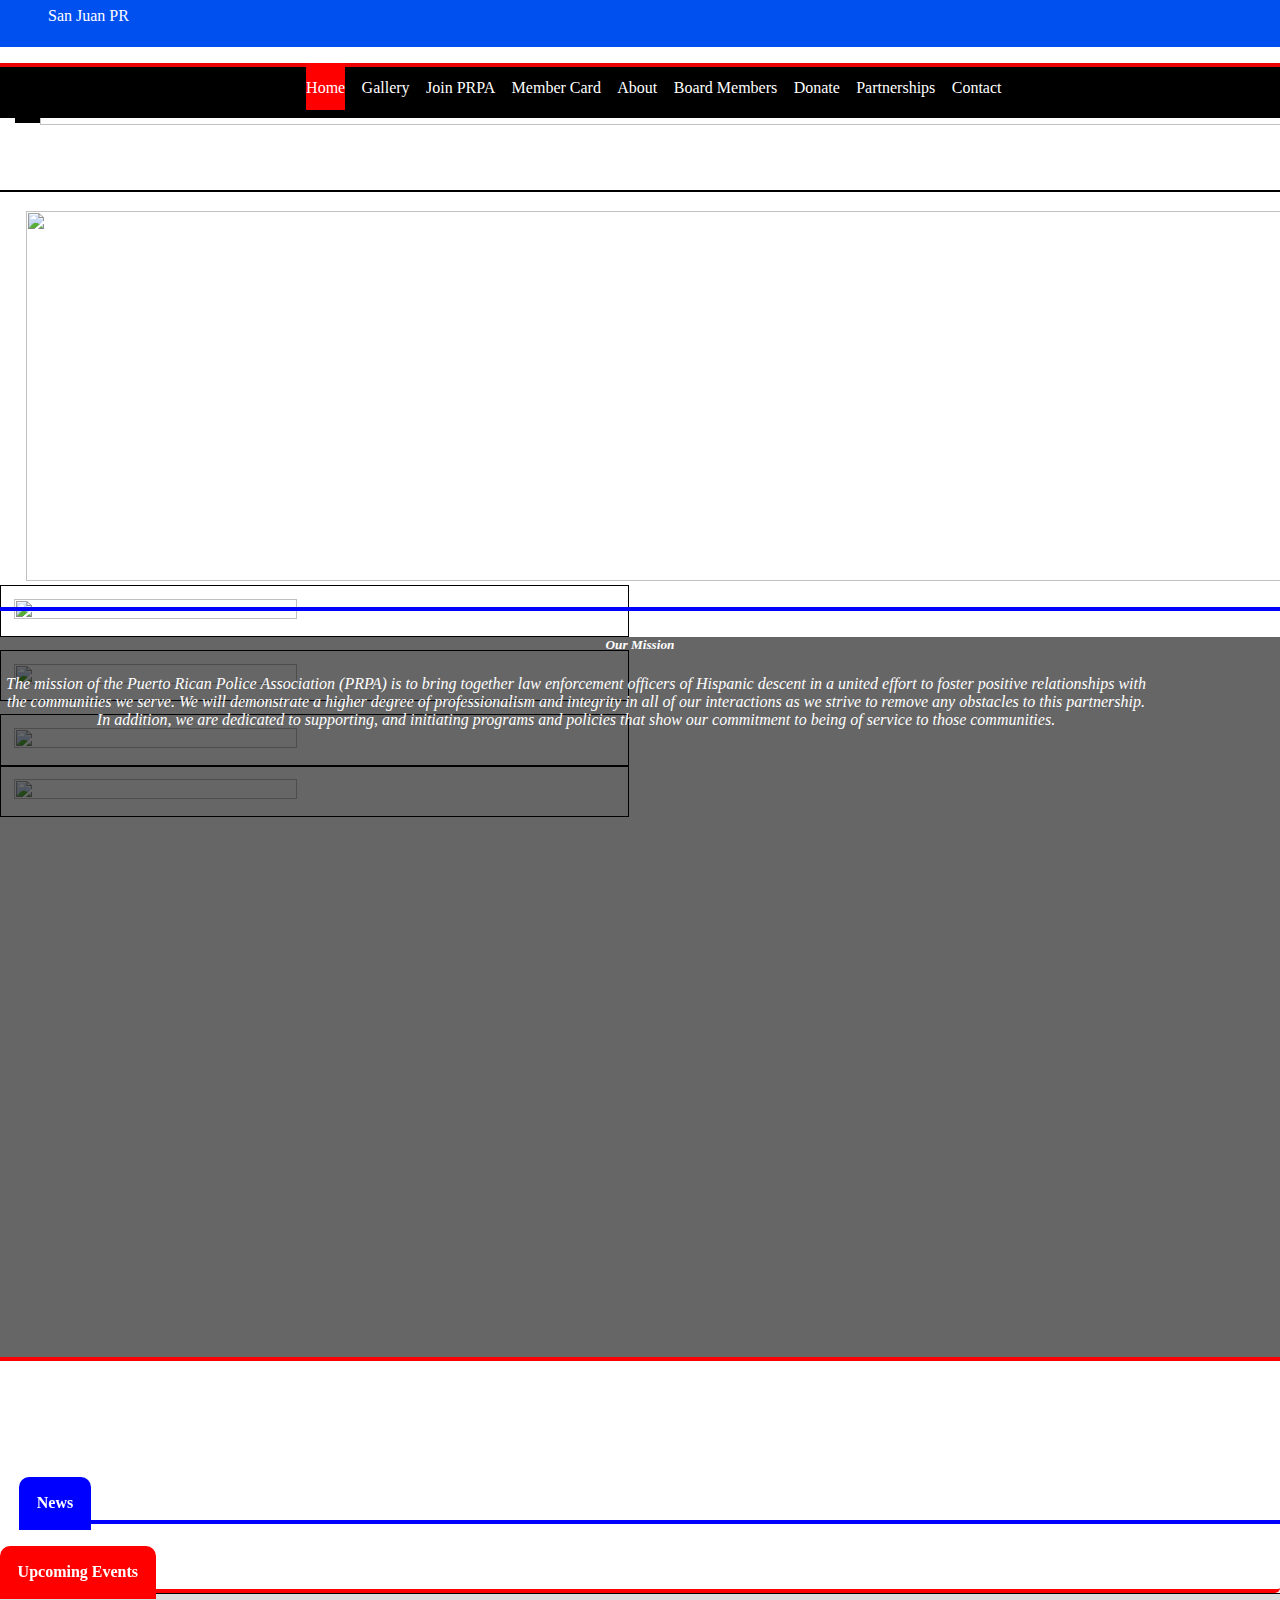
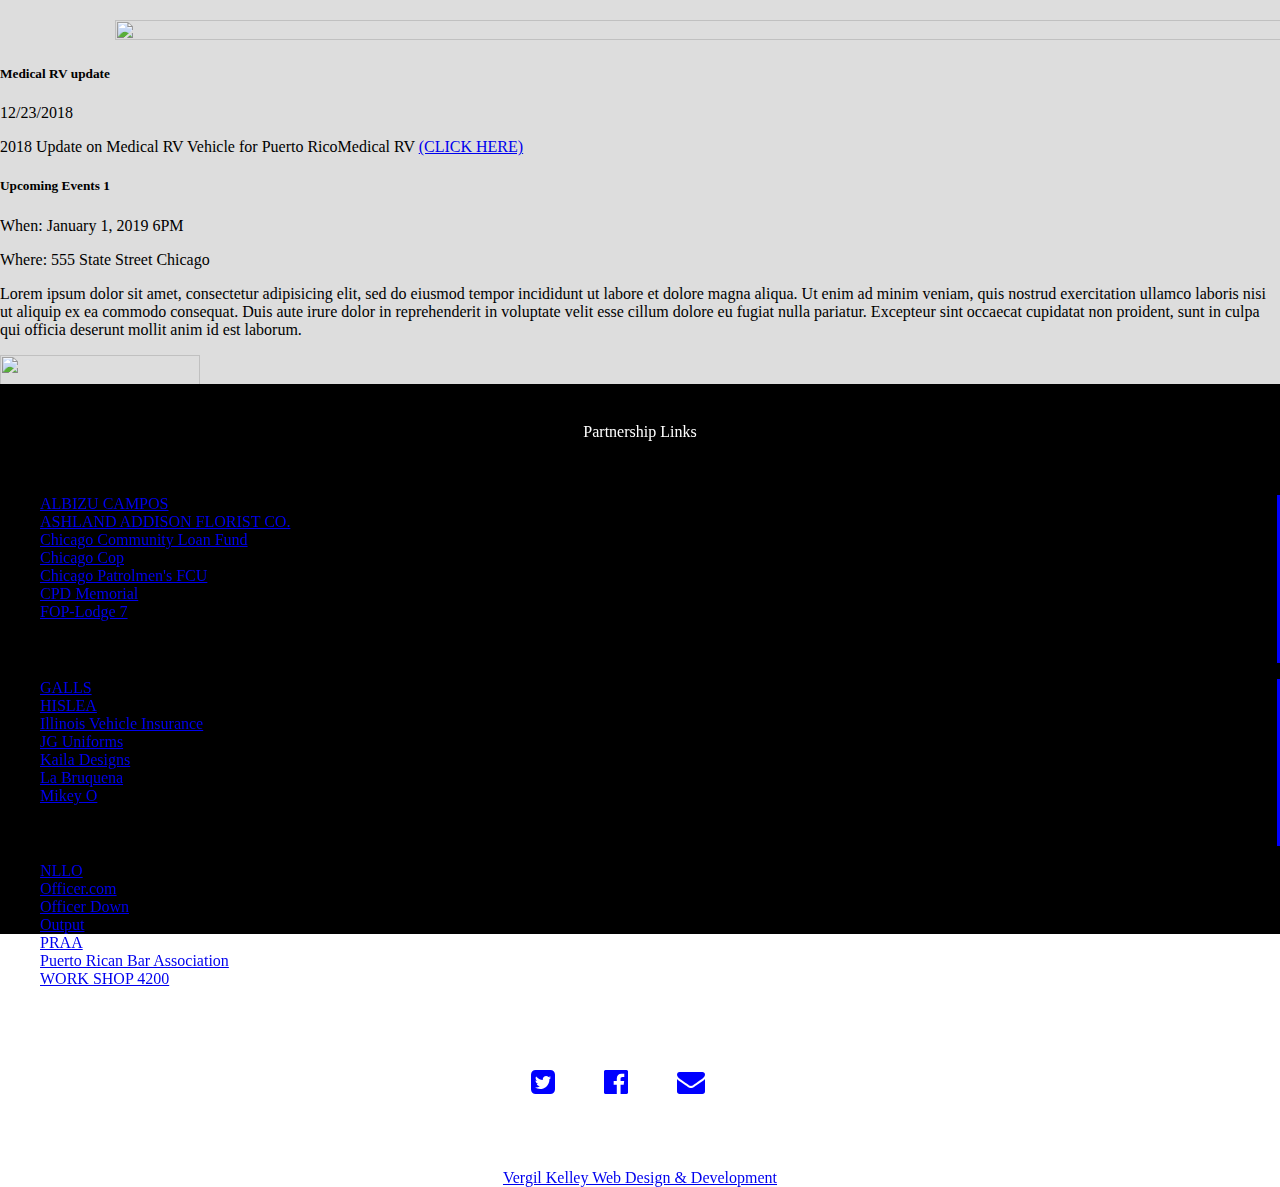
==== commit 355495c8: "removed zobie code" ====
--- a/index.html
+++ b/index.html
@@ -25,7 +25,7 @@
 	<meta name="keywords" content="">
 	<meta name="Vergil Kelley" content="">
 
-	
+
 	
 </head>
 <body>
@@ -59,7 +59,7 @@
 						<li><a href="contact.html">Contact</a></li>
 					</ul>
 				</div>
-			</div>-->
+			</div>
 		</nav>
 	</header-section>
 
@@ -294,13 +294,7 @@
 		</div>
 	</footer>
 
-		<!--------------jQuery CDN---------------------------->
-	<script
-  	src="https://code.jquery.com/jquery-3.3.1.min.js"
-  	integrity="sha256-FgpCb/KJQlLNfOu91ta32o/NMZxltwRo8QtmkMRdAu8="
-  	crossorigin="anonymous"></script>
-
-  	<!--<script src="https://maxcdn.bootstrapcdn.com/bootstrap/3.3.7/js/bootstrap.min.js" integrity="sha384-Tc5IQib027qvyjSMfHjOMaLkfuWVxZxUPnCJA7l2mCWNIpG9mGCD8wGNIcPD7Txa" crossorigin="anonymous"></script>-->
+		
 
   <!---------------mainhtml.js file---------------------------------->
 	<script src="js/mainhtml.js"></script>
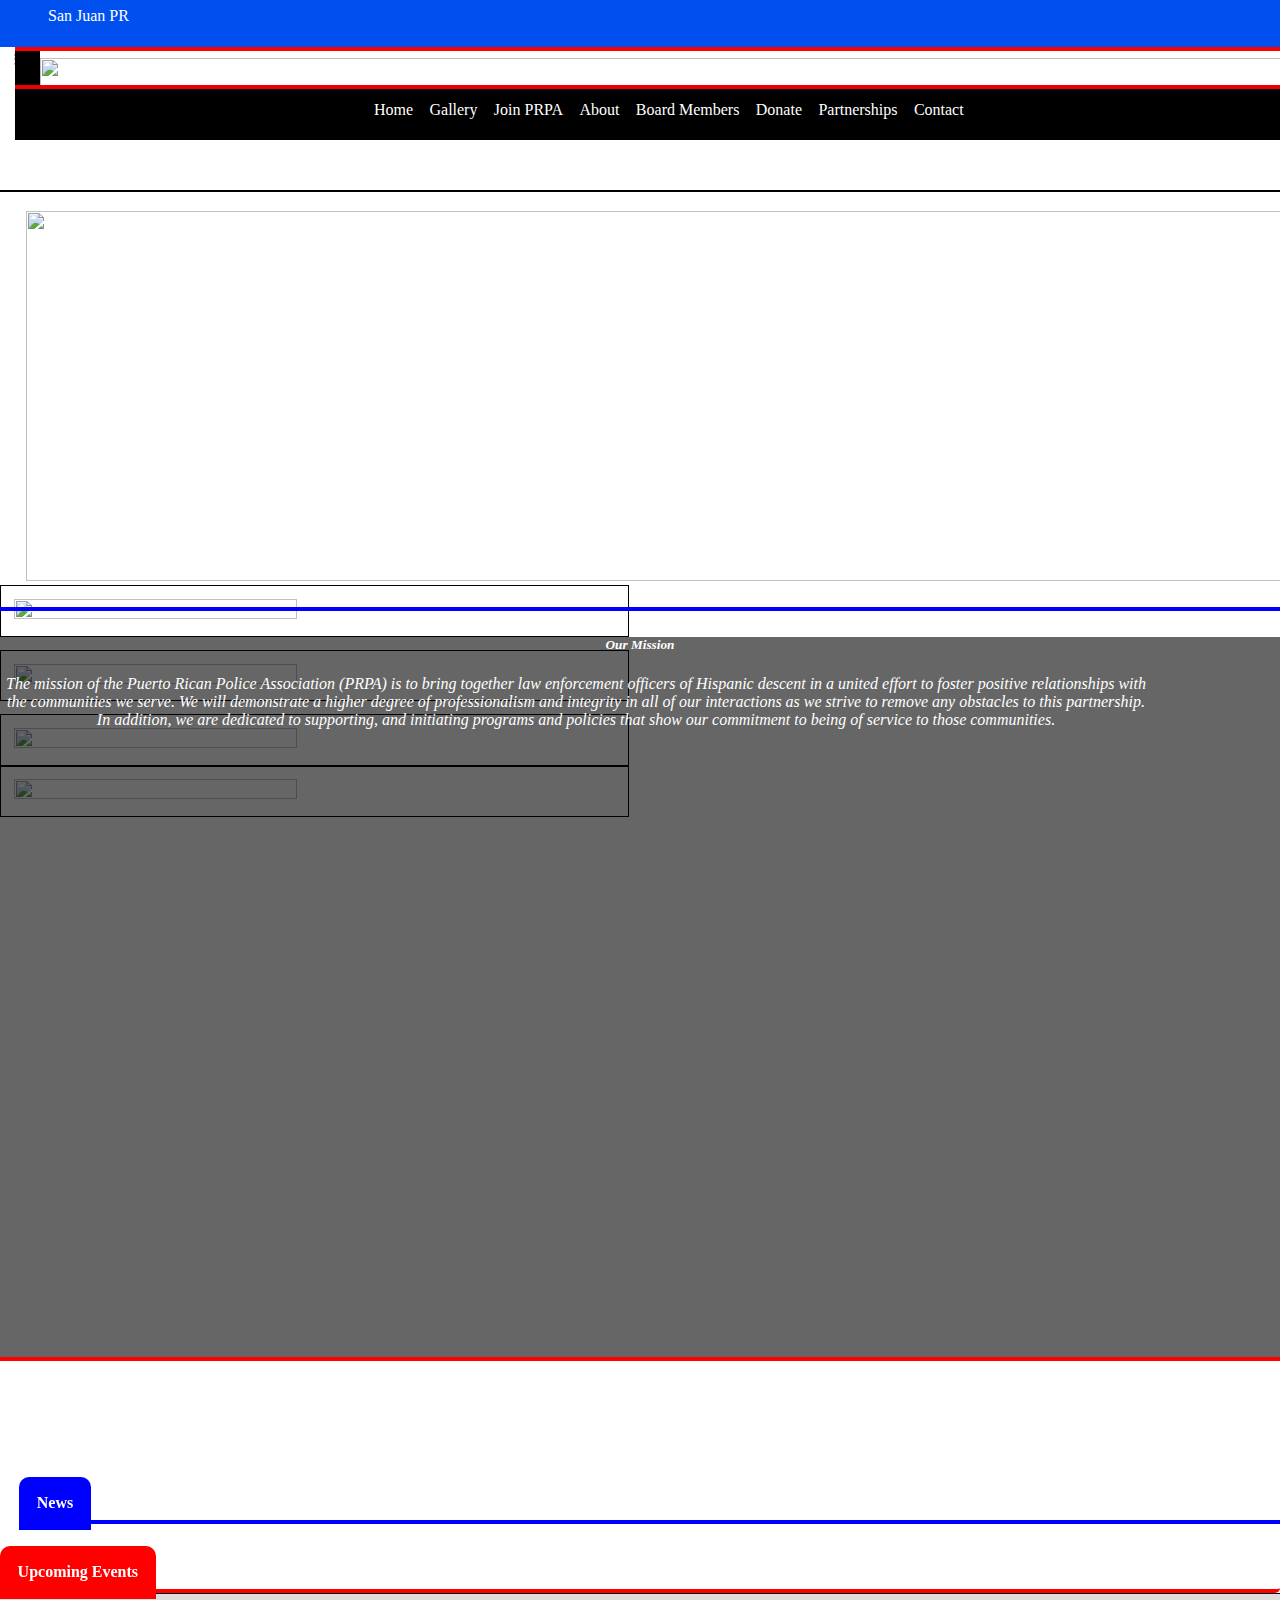
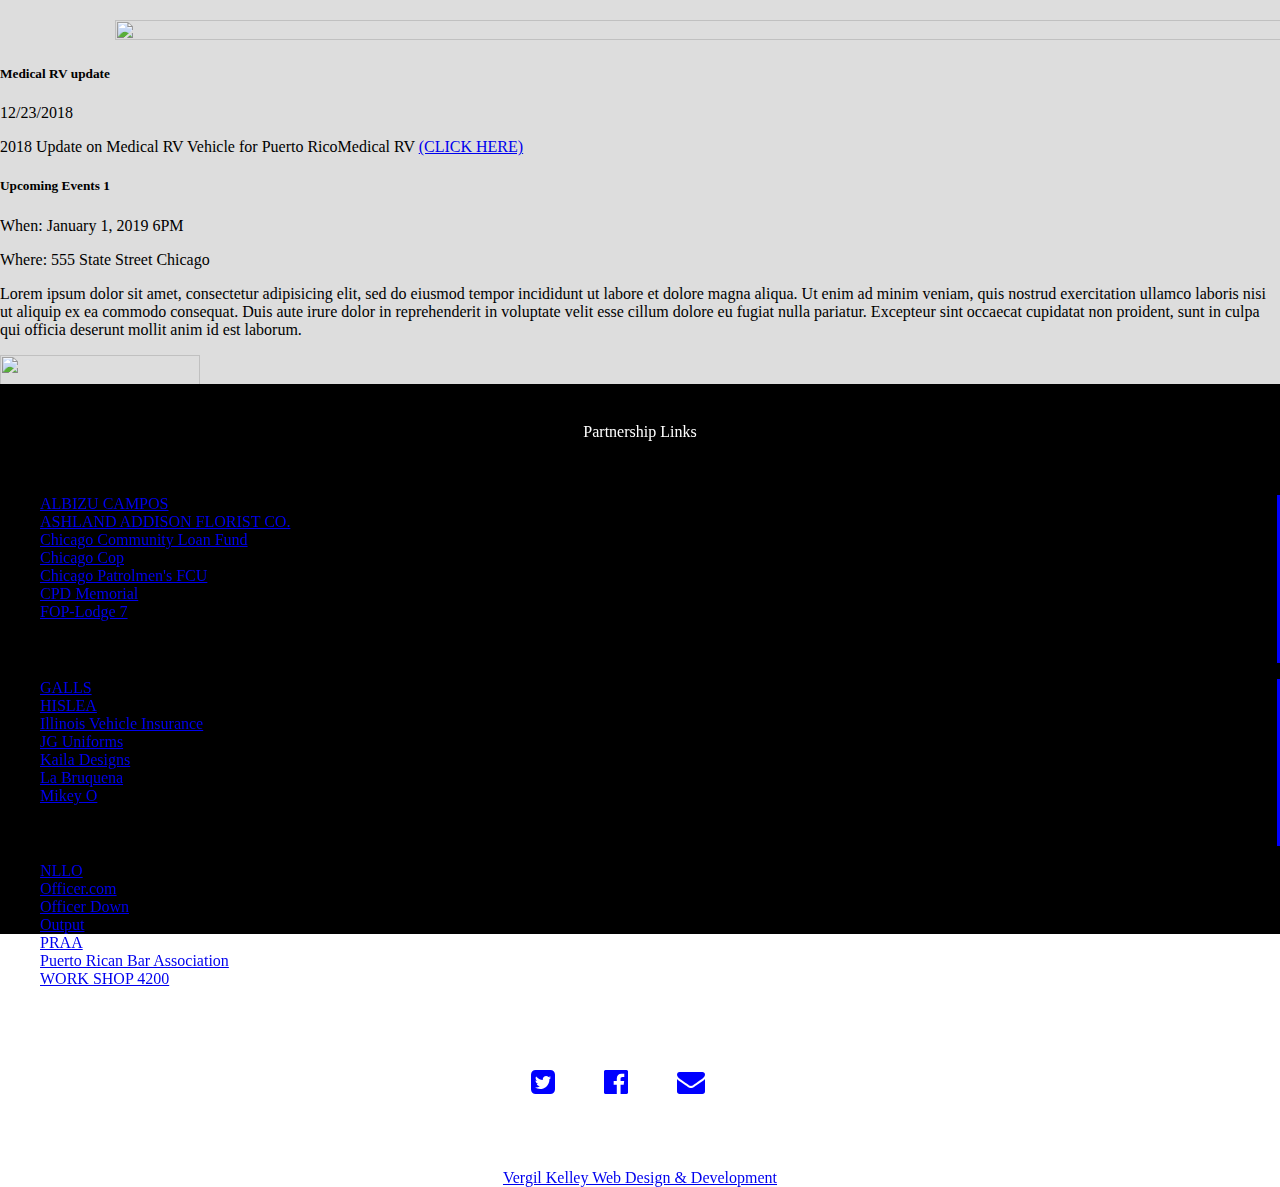
==== commit 1157efbe: "adjusted nav for mobile view" ====
--- a/index.html
+++ b/index.html
@@ -8,6 +8,11 @@
 
 	<!------------------bootstrap min.css file------------------>
 	<link rel="stylesheet" type="text/css" href="css/bootstrap.min.css">
+
+	<!------------------------jQuery Popper for navbar-------------------------->
+	<script src="https://code.jquery.com/jquery-3.2.1.slim.min.js" integrity="sha384-KJ3o2DKtIkvYIK3UENzmM7KCkRr/rE9/Qpg6aAZGJwFDMVNA/GpGFF93hXpG5KkN" crossorigin="anonymous"></script>
+	<script src="https://cdnjs.cloudflare.com/ajax/libs/popper.js/1.12.9/umd/popper.min.js" integrity="sha384-ApNbgh9B+Y1QKtv3Rn7W3mgPxhU9K/ScQsAP7hUibX39j7fakFPskvXusvfa0b4Q" crossorigin="anonymous"></script>
+	<script src="https://maxcdn.bootstrapcdn.com/bootstrap/4.0.0/js/bootstrap.min.js" integrity="sha384-JZR6Spejh4U02d8jOt6vLEHfe/JQGiRRSQQxSfFWpi1MquVdAyjUar5+76PVCmYl" crossorigin="anonymous"></script>
 
 	<!---------------------font awesome cdn----------------------------->
 	<link rel="stylesheet" type="text/css" href="https://stackpath.bootstrapcdn.com/font-awesome/4.7.0/css/font-awesome.min.css">
@@ -41,26 +46,31 @@
 			</div>
 		</header>
 		
-			<nav class="container-fluid p-0" id="side-menu">
+			<section class="container-fluid p-0 nav-container">
 				<div class="row">
-					<div class="col-md-2 nav-logo-container p-0">
+					<div class="col-sm-12 nav-logo-container p-0">
 						<a href="index.html"><img src="img/longer-logo.jpg"></a>
-					</div>
-				<div class="col-sm-10" id="large-nav">
-					<ul>
-						<li><a class="current" href="#home">Home</a></li>
-						<li><a href="galleryarchive.html">Gallery</a></li>
-						<li><a href="join.html">Join PRPA</a></li>
-						<li><a href="member-card.html">Member Card</a></li>
-						<li><a href="about.html">About</a></li>
-						<li><a href="board.html">Board Members</a></li>
-						<li><a href="donate.html">Donate</a></li>
-						<li><a href="partnerships.html">Partnerships</a></li>
-						<li><a href="contact.html">Contact</a></li>
-					</ul>
-				</div>
-			</div>
-		</nav>
+					<!--</div>
+				<div class="col-sm-10 img-nav">-->
+					<nav>
+						<div class="toggle">
+							<i class="fa fa-bars menu" aria-hidden="true"></i>
+						</div>
+						<ul>
+							<li><a href="">Home</a></li>
+							<li><a href="">Gallery</a></li>
+							<li><a href="">Join PRPA</a></li>
+						<!--<li><a href="member-card.html">Member Card</a></li>-->
+							<li><a href="">About</a></li>
+							<li><a href="">Board Members</a></li>
+							<li><a href="">Donate</a></li>
+							<li><a href="">Partnerships</a></li>
+							<li><a href="">Contact</a></li>
+						</ul>
+					</nav>
+				</div>
+				</div>
+			</section>
 	</header-section>
 
 		<div id="home"></div>
@@ -300,6 +310,8 @@
 	<script src="js/mainhtml.js"></script>
 
 
+
+
 </body>
 </html>
 
--- a/css/stylehtml.css
+++ b/css/stylehtml.css
@@ -420,21 +420,6 @@
 	background: #fff;
 }
 
-.small-star {
-	position: absolute;
-	z-index: 2;
-	width: 15%;
-	top: 13%;
-}
-
-#small-star-1 {
-	left: 2%;
-}
-
-#small-star-2 {
-	right: 2%;
-}
-
 #prpa-title h4 {
 	position: relative;
 	margin-top:4%;
@@ -725,7 +710,6 @@
 .badge-overlay {
 	position: absolute;
 	background: rgba(0, 0, 0, 0.7);
-  	/*bottom: 0;*/
   	width: 49%;
   	height: 100vh;
  	z-index: 1;
@@ -974,6 +958,12 @@
 #footer ul li{
 	list-style: none;
 }
+
+#footer ul li a:hover{
+	color: red;
+	text-decoration: none;
+}
+
 #footer p{
 	padding-top:3%;
 	padding-bottom: 3%;
@@ -993,6 +983,10 @@
 	padding-right: 45px;
 }
 
+#prpa-vkweb i:hover {
+	color: red;
+}
+
 #prpa-vkweb {
 	text-align: center;
 }
@@ -1006,43 +1000,9 @@
 	padding-top: 0px;
 }
 
-
-/******************end of index.html*************/
-/**********signup**************/
-
-main form {
-	position: relative;
-	top: 300px;
-}
-.comments-img{
-	width: 23rem;
-	height: 18rem;
-}
-
-.comment-button{
-	width: 8rem;
-	height: 3rem;
-	background-color: #282828;
-	border: none;
-	margin-bottom: 6rem;
-	color: #fff;
-	font-family: arial, sans-serif;
-	font-weight: 400;
-	cursor: pointer;
-}
-
-.comment-box {
-	width:21rem;
-	padding:20px;
-	margin-bottom: 2rem;
-	background-color: #fff;
-	border-radius: 5px;
-}
-
-.comment-box p {
-	font-family: arial, sans-serif;
-	font-size: 1rem;
-	line-height: 1.3rem;
-	color: #282828;
-	font-weight: 100;
-}+#vk-link:hover{
+	text-decoration: none;
+	color: red;
+}
+/******************end of index.html******************/
+
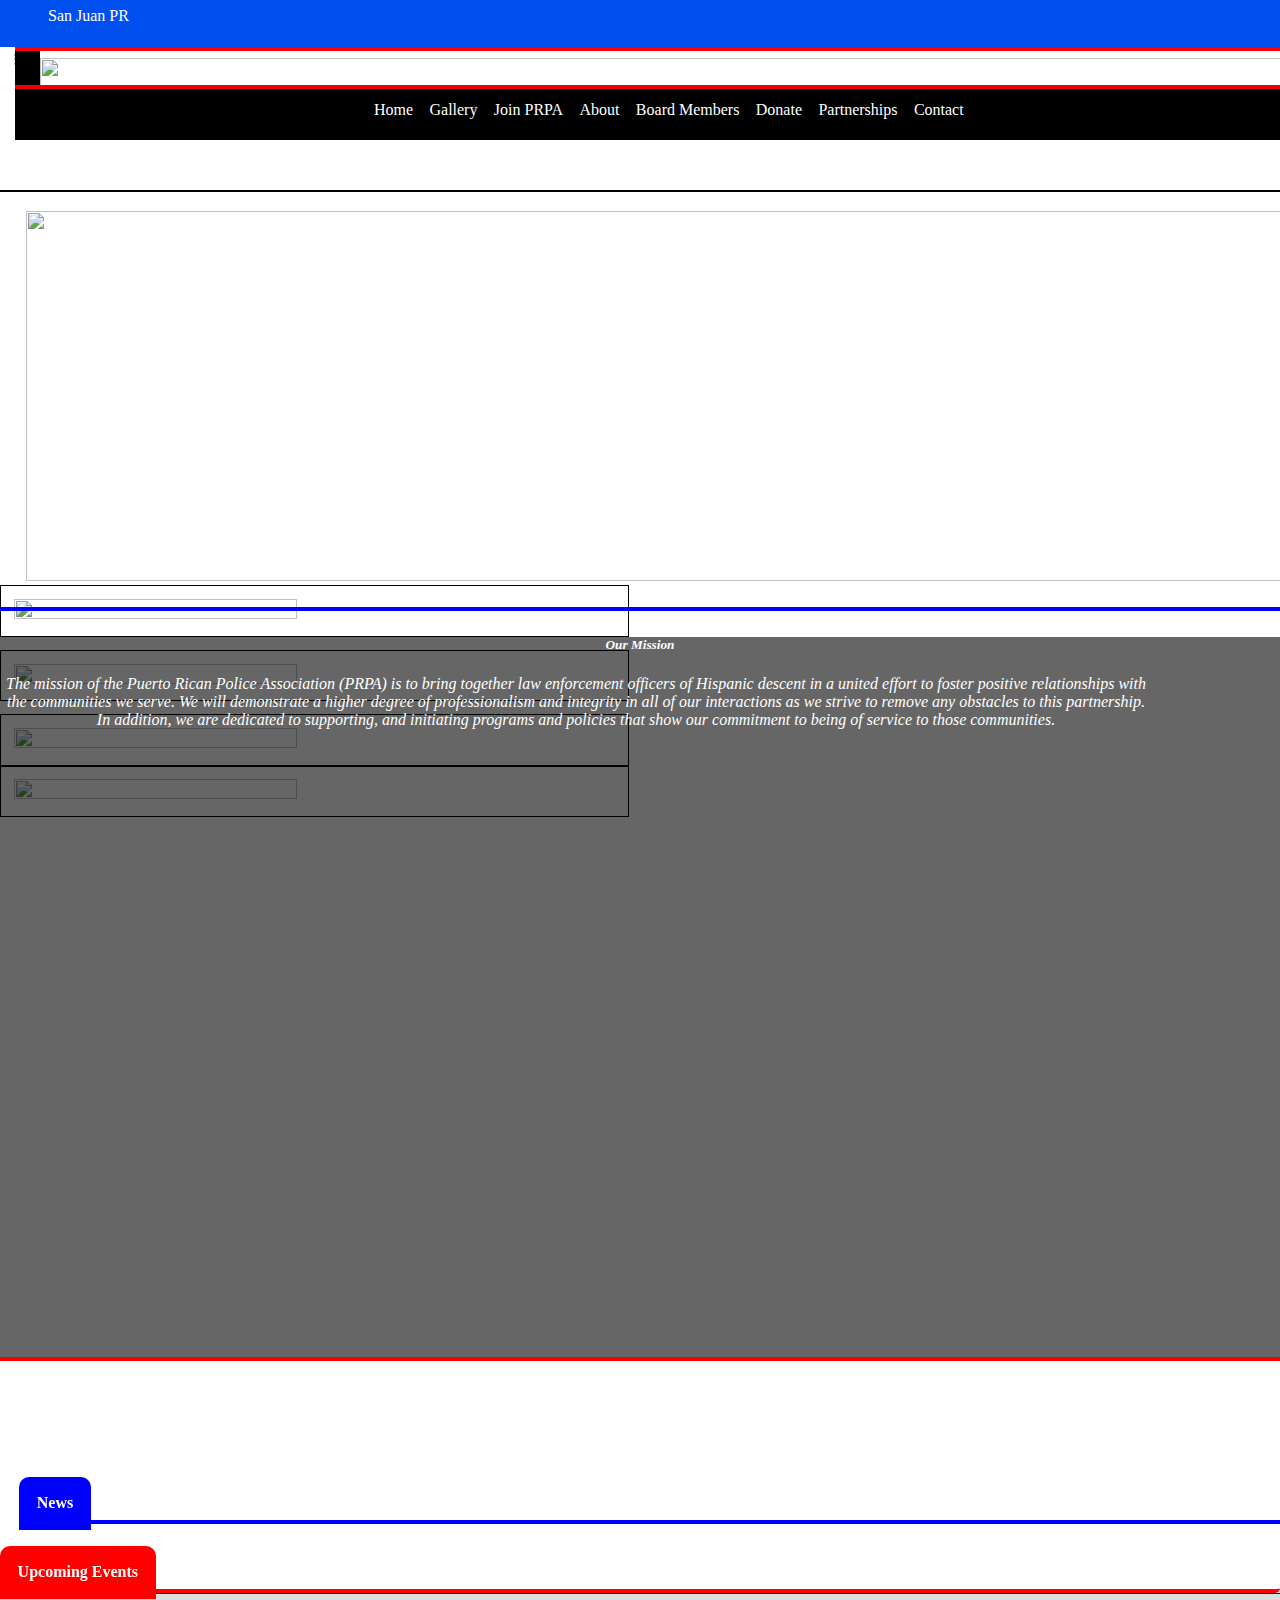
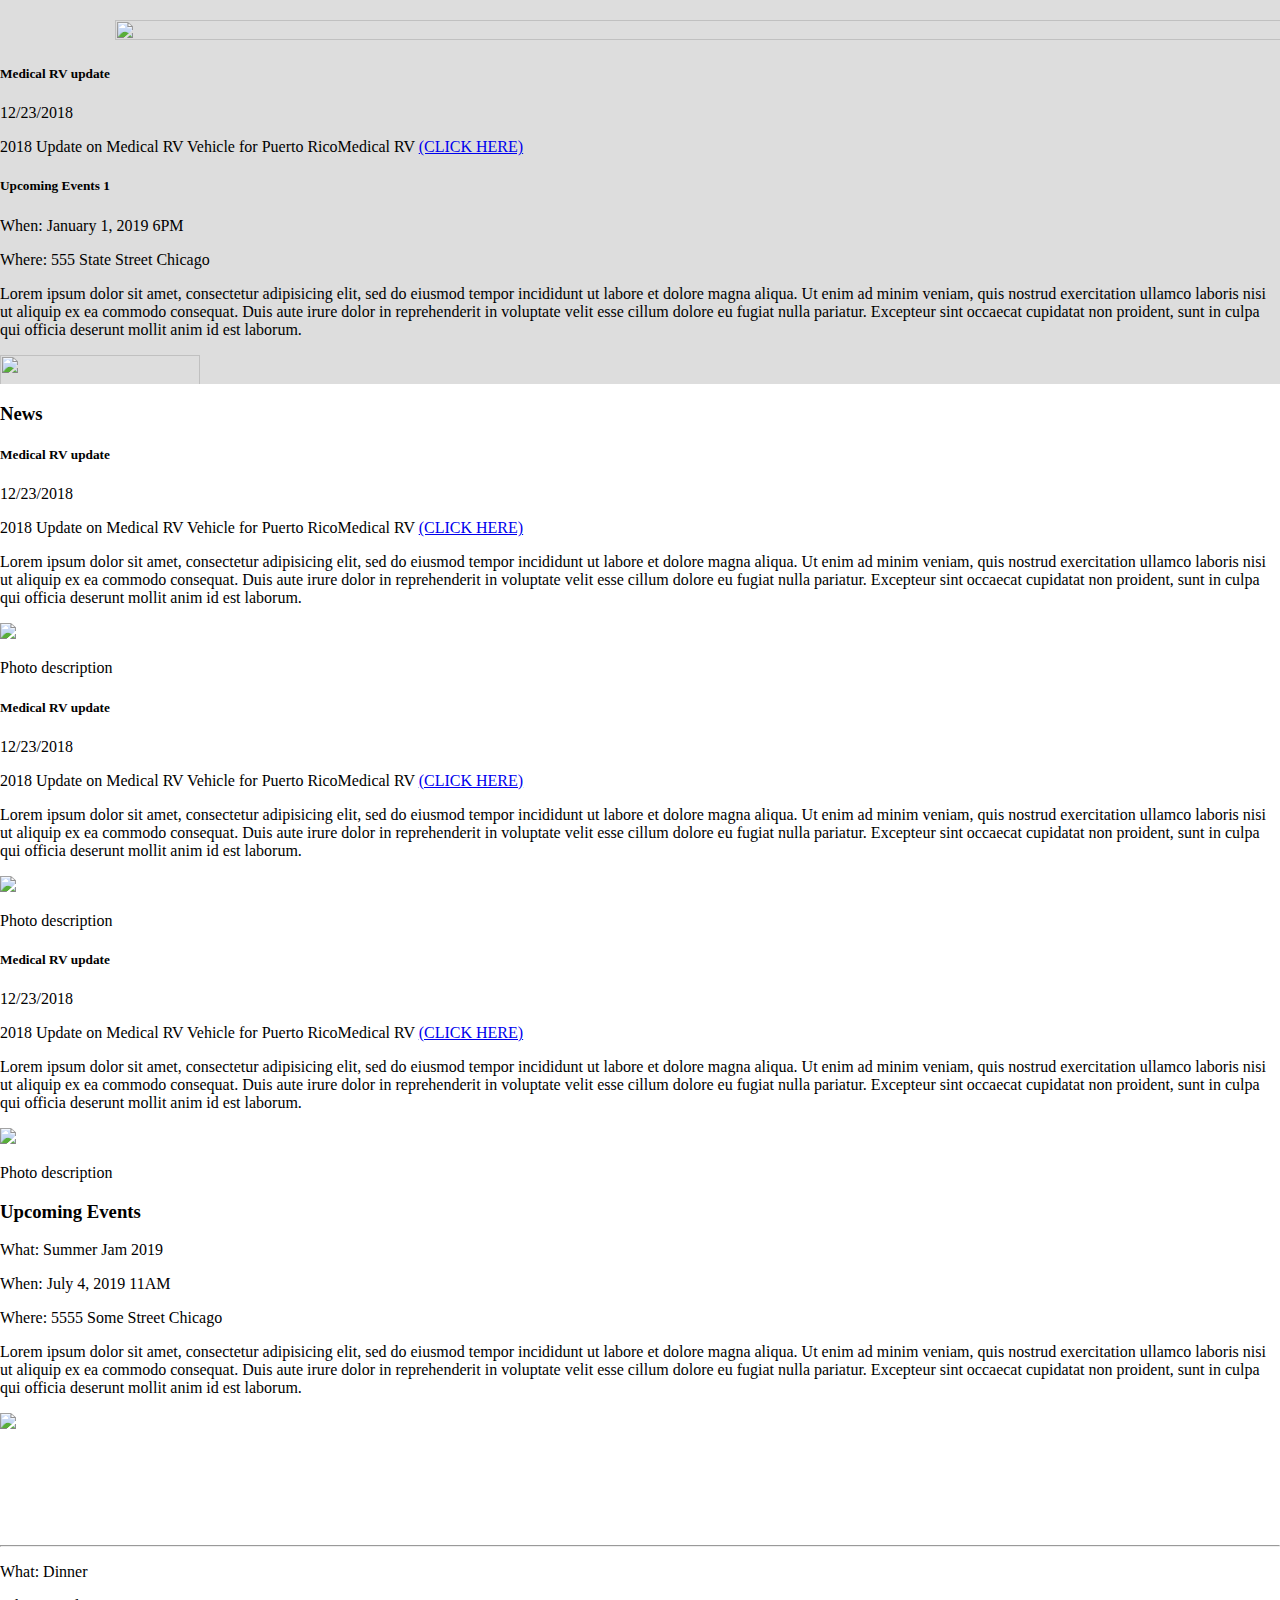
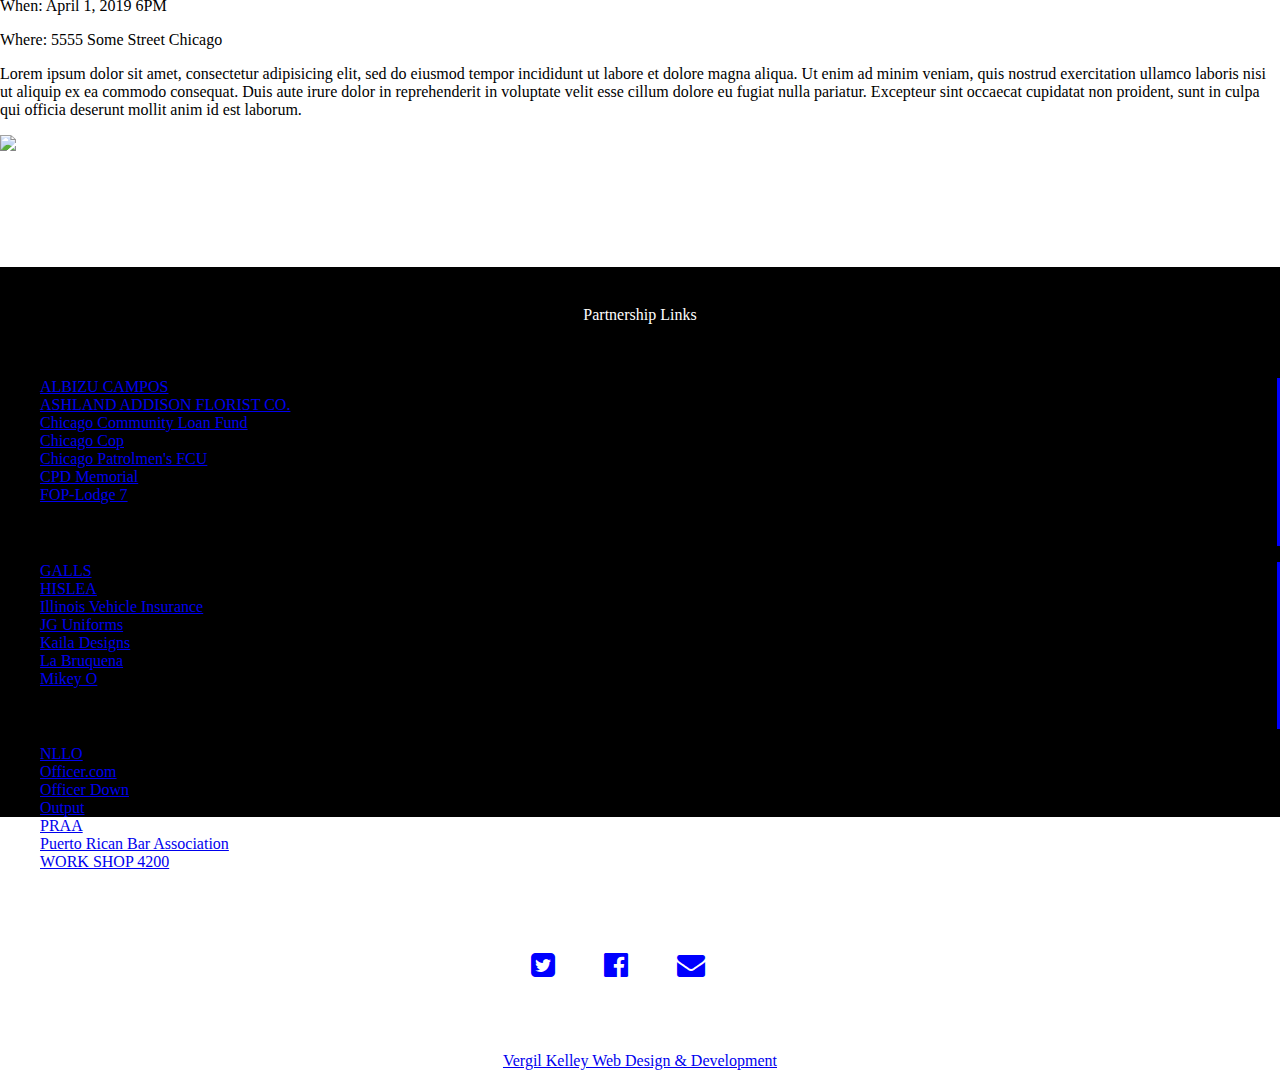
==== commit a0c7adc2: "added mobile version of index.html" ====
--- a/index.html
+++ b/index.html
@@ -88,7 +88,7 @@
 		
 		<section class="container-fluid p-0" id="slider-gallery-4img">
 			<div class="row">
-				<div class="col-sm-12 col-md-8">
+				<div class="col-sm-12 col-md-8 slider-img">
 					<img id="picture" src="img/img2.jpg" >
 				</div>
 
@@ -119,6 +119,10 @@
 
 	<div id="news-section"></div>
 	<br>
+
+<!------------------------news events desktop version---------------------------------->
+
+<section class="news-events-desktop-version">
 	<div class="container-fluid" id="news-events-section-titles">
 		<div class="row">
 			<div class="col-sm-2 ml-auto news" id="news-section-title">
@@ -239,7 +243,134 @@
 				</div>
 			</div>
 		</section>
-	</div>				
+	</div>
+</section>
+
+	<!------------------------Mobile Version News/Events------------------------------------>
+	<section class="mobile-news-events-section">	
+		<div class="container-fluid p-0 mobile-news-text-wrapper">
+			<div class="row">
+				<div class="col-sm-10 mx-auto">
+					<h3>News</h3>
+					<h5>Medical RV update</h5>
+					<p>12/23/2018</p>
+					<p>2018 Update on Medical RV Vehicle for Puerto RicoMedical RV <a href="http://www.prpachicago.com/uploads/8/2/0/2/82020582/2018_june-update_letter_on_medical_rv_vehicle.pdf">(CLICK HERE)</a>
+					</p>
+					<p class="mobile-news-text">Lorem ipsum dolor sit amet, consectetur adipisicing elit, sed do eiusmod
+					tempor incididunt ut labore et dolore magna aliqua. Ut enim ad minim veniam,
+					quis nostrud exercitation ullamco laboris nisi ut aliquip ex ea commodo
+					consequat. Duis aute irure dolor in reprehenderit in voluptate velit esse
+					cillum dolore eu fugiat nulla pariatur. Excepteur sint occaecat cupidatat non
+					proident, sunt in culpa qui officia deserunt mollit anim id est laborum.</p>
+				</div>
+			</div>
+		</div>
+		<div class="container-fluid p-0">
+			<div class="row">
+				<div class="col-sm-10 mx-auto mobile-news-img-wrapper">
+					<img src="img/img6.jpg">
+					<p>Photo description</p>
+				</div>
+			</div>
+		</div>
+		<div class="container-fluid p-0 mobile-news-text-wrapper">
+			<div class="row">
+				<div class="col-sm-10 mx-auto">
+					<h5>Medical RV update</h5>
+					<p>12/23/2018</p>
+					<p>2018 Update on Medical RV Vehicle for Puerto RicoMedical RV <a href="http://www.prpachicago.com/uploads/8/2/0/2/82020582/2018_june-update_letter_on_medical_rv_vehicle.pdf">(CLICK HERE)</a>
+					</p>
+					<p class="mobile-news-text">Lorem ipsum dolor sit amet, consectetur adipisicing elit, sed do eiusmod
+					tempor incididunt ut labore et dolore magna aliqua. Ut enim ad minim veniam,
+					quis nostrud exercitation ullamco laboris nisi ut aliquip ex ea commodo
+					consequat. Duis aute irure dolor in reprehenderit in voluptate velit esse
+					cillum dolore eu fugiat nulla pariatur. Excepteur sint occaecat cupidatat non
+					proident, sunt in culpa qui officia deserunt mollit anim id est laborum.</p>
+				</div>
+			</div>
+		</div>
+		<div class="container-fluid p-0 mobile-news-img-wrapper">
+			<div class="row">
+				<div class="col-sm-10 mx-auto">
+					<img src="img/img6.jpg">
+					<p>Photo description</p>
+				</div>
+			</div>
+		</div>
+		<div class="container-fluid p-0 mobile-news-text-wrapper">
+			<div class="row">
+				<div class="col-sm-10 mx-auto">
+					<h5>Medical RV update</h5>
+					<p>12/23/2018</p>
+					<p>2018 Update on Medical RV Vehicle for Puerto RicoMedical RV <a href="http://www.prpachicago.com/uploads/8/2/0/2/82020582/2018_june-update_letter_on_medical_rv_vehicle.pdf">(CLICK HERE)</a>
+					</p>
+					<p class="mobile-news-text">Lorem ipsum dolor sit amet, consectetur adipisicing elit, sed do eiusmod
+					tempor incididunt ut labore et dolore magna aliqua. Ut enim ad minim veniam,
+					quis nostrud exercitation ullamco laboris nisi ut aliquip ex ea commodo
+					consequat. Duis aute irure dolor in reprehenderit in voluptate velit esse
+					cillum dolore eu fugiat nulla pariatur. Excepteur sint occaecat cupidatat non
+					proident, sunt in culpa qui officia deserunt mollit anim id est laborum.</p>
+				</div>
+			</div>
+		</div>
+		<div class="container-fluid p-0 mobile-news-img-wrapper">
+			<div class="row">
+				<div class="col-sm-10 mx-auto">
+					<img src="img/img6.jpg">
+					<p>Photo description</p>
+				</div>
+			</div>
+		</div>
+
+		<!----------------------------Mobile version events---------------------------->
+
+		<div class="container-fluid p-0 mobile-events-wrapper">
+			<div class="row">
+				<div class="col-sm-10 mobile-events-text-wrapper mx-auto">
+					<h3>Upcoming Events</h3>
+					<p class="mobile-when-where-text">What: Summer Jam 2019</p>
+					<p class="mobile-when-where-text">When: July 4, 2019 11AM</p>
+					<p class="mobile-when-where-text">Where: 5555 Some Street Chicago</p>
+					<p>Lorem ipsum dolor sit amet, consectetur adipisicing elit, sed do eiusmod
+					tempor incididunt ut labore et dolore magna aliqua. Ut enim ad minim veniam,
+					quis nostrud exercitation ullamco laboris nisi ut aliquip ex ea commodo
+					consequat. Duis aute irure dolor in reprehenderit in voluptate velit esse
+					cillum dolore eu fugiat nulla pariatur. Excepteur sint occaecat cupidatat non
+					proident, sunt in culpa qui officia deserunt mollit anim id est laborum.</p>
+				</div>
+			</div>
+		</div>
+		<div class="container-fluid mobile-events-img-wrapper">
+			<div class="row">
+				<div class="col-sm-10 events-img"">
+					<img  src="img/img7.jpg">
+				</div>
+			</div>
+		</div>
+		<hr>
+		<div class="container-fluid p-0 mobile-events-wrapper">
+			<div class="row">
+				<div class="col-sm-10 mobile-events-text-wrapper mx-auto">
+					<p class="mobile-when-where-text">What: Dinner</p>
+					<p class="mobile-when-where-text">When: April 1, 2019 6PM</p>
+					<p class="mobile-when-where-text">Where: 5555 Some Street Chicago</p>
+					<p>Lorem ipsum dolor sit amet, consectetur adipisicing elit, sed do eiusmod
+					tempor incididunt ut labore et dolore magna aliqua. Ut enim ad minim veniam,
+					quis nostrud exercitation ullamco laboris nisi ut aliquip ex ea commodo
+					consequat. Duis aute irure dolor in reprehenderit in voluptate velit esse
+					cillum dolore eu fugiat nulla pariatur. Excepteur sint occaecat cupidatat non
+					proident, sunt in culpa qui officia deserunt mollit anim id est laborum.</p>
+				</div>
+			</div>
+		</div>
+		<div class="container-fluid mobile-events-img-wrapper">
+			<div class="row">
+				<div class="col-sm-10 events-img"">
+					<img  src="img/img7.jpg">
+				</div>
+			</div>
+		</div>
+	</section>				
 	
 		<!------------------footer----------------------------->
 	<footer>
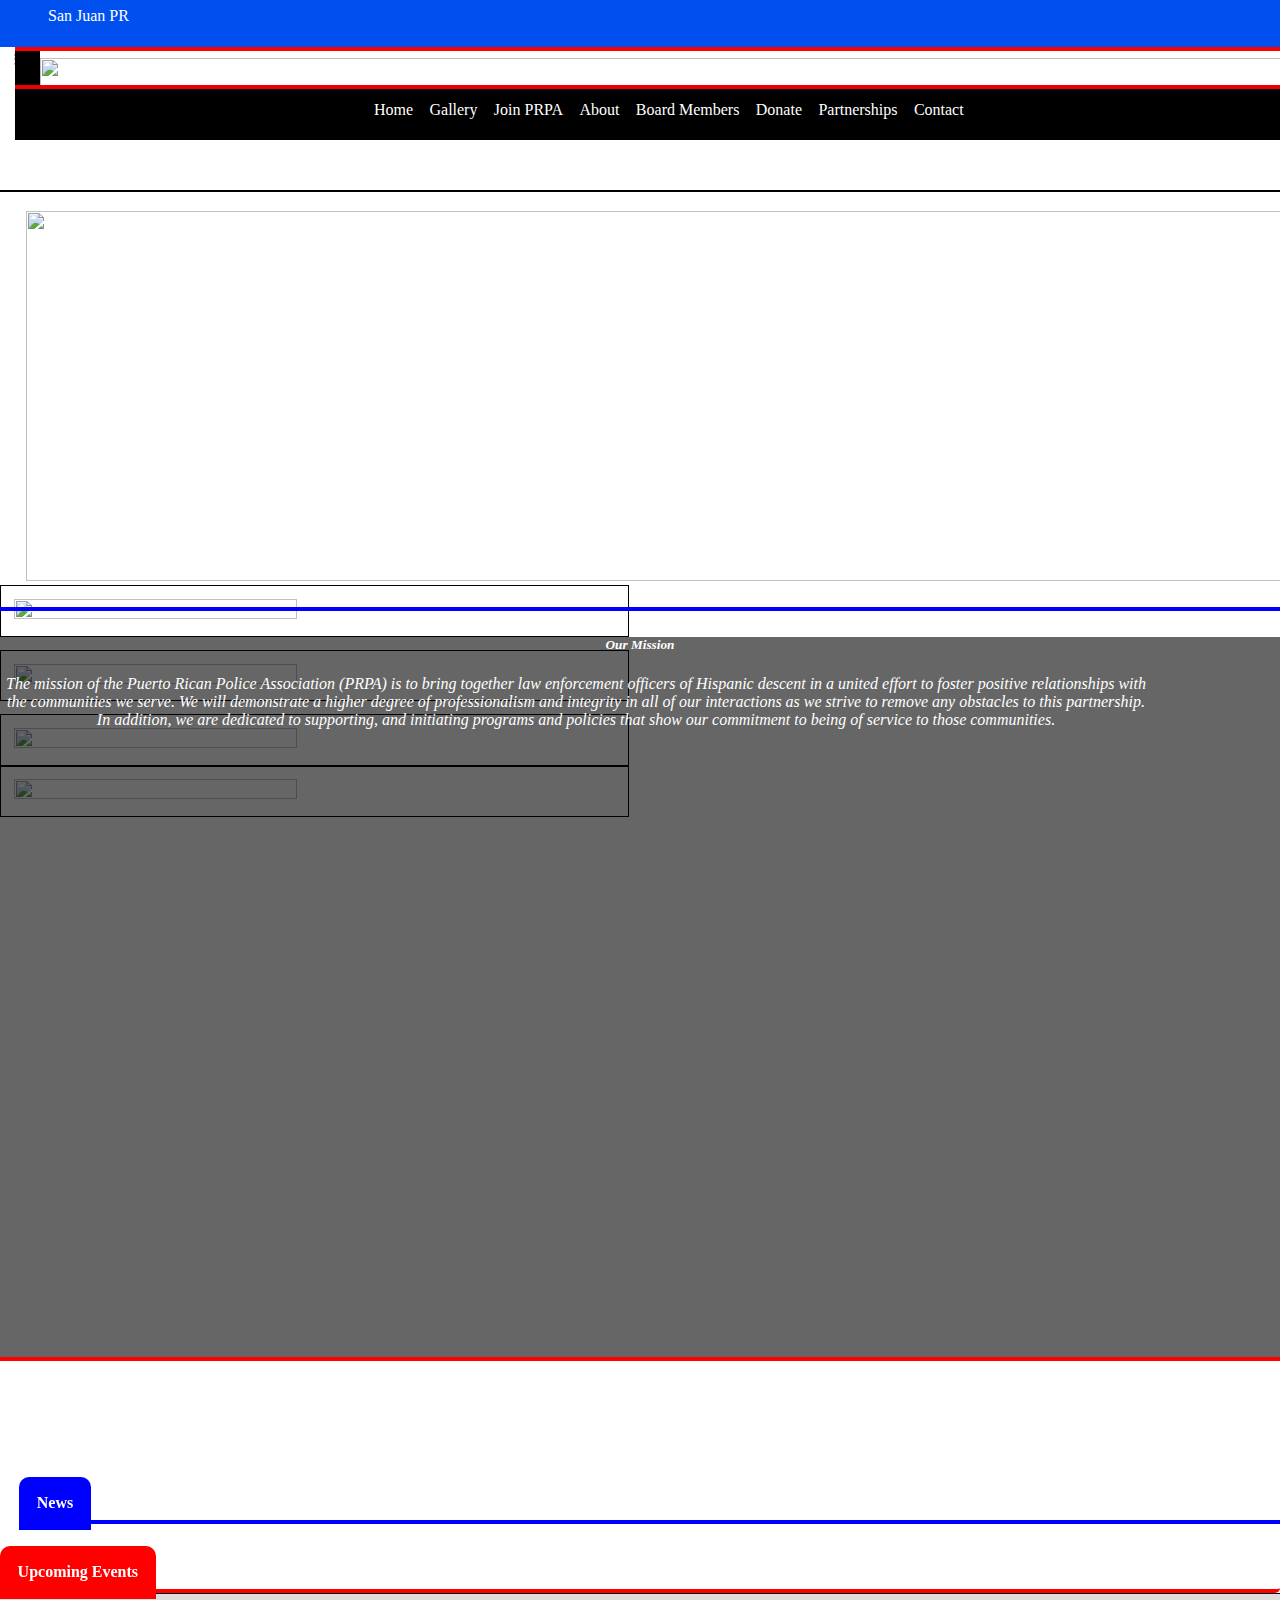
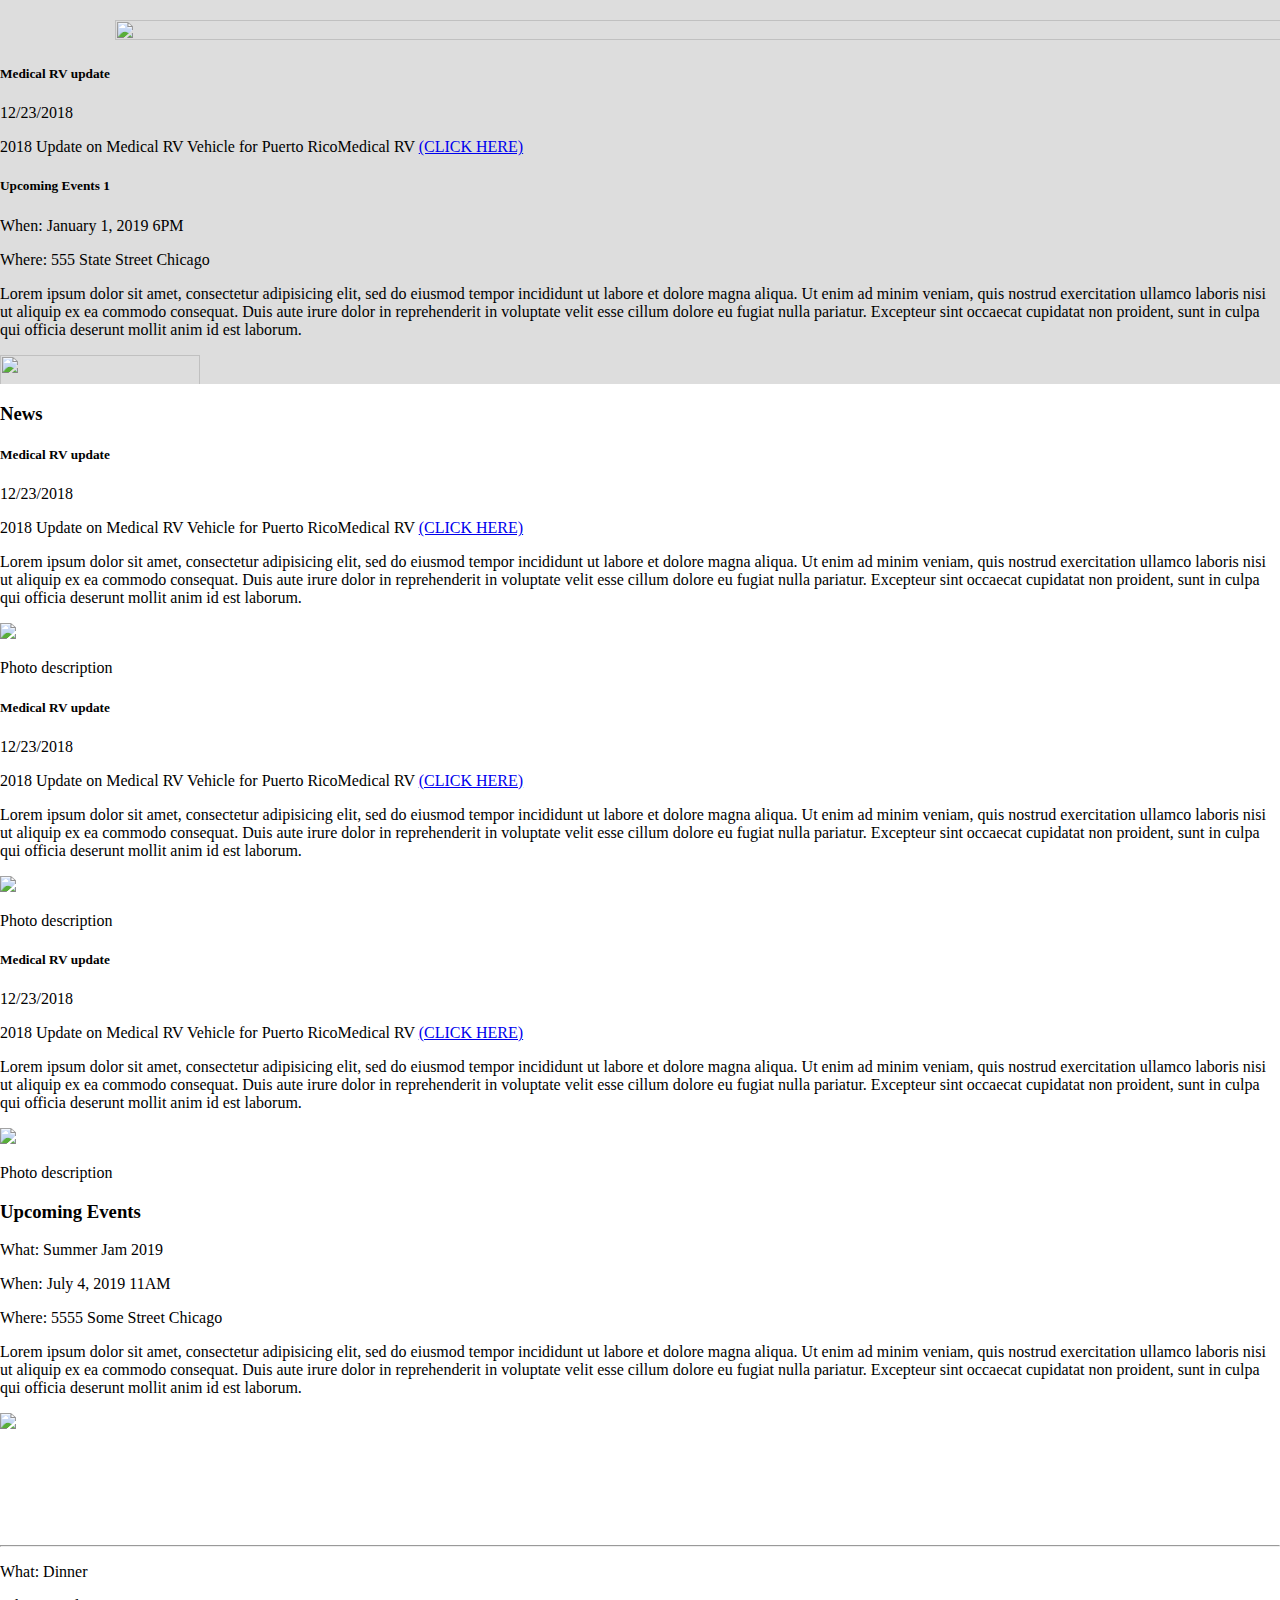
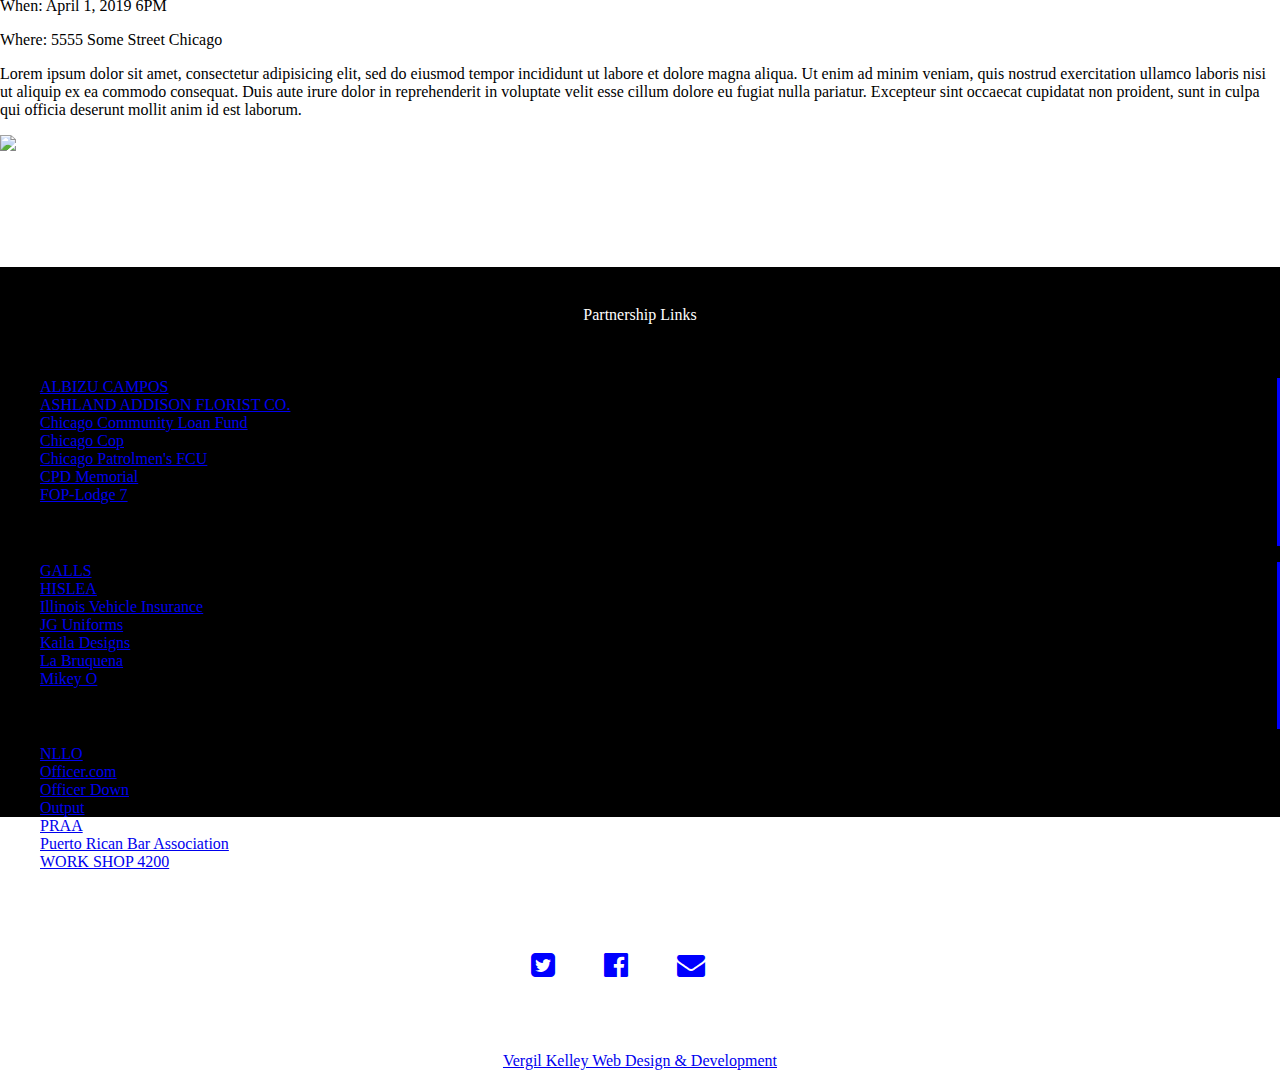
==== commit 5c645f59: "corrected nav-links" ====
--- a/index.html
+++ b/index.html
@@ -57,15 +57,15 @@
 							<i class="fa fa-bars menu" aria-hidden="true"></i>
 						</div>
 						<ul>
-							<li><a href="">Home</a></li>
-							<li><a href="">Gallery</a></li>
-							<li><a href="">Join PRPA</a></li>
+							<li><a href="index.html">Home</a></li>
+							<li><a href="galleryarchive.html">Gallery</a></li>
+							<li><a href="join.html">Join PRPA</a></li>
 						<!--<li><a href="member-card.html">Member Card</a></li>-->
-							<li><a href="">About</a></li>
-							<li><a href="">Board Members</a></li>
-							<li><a href="">Donate</a></li>
-							<li><a href="">Partnerships</a></li>
-							<li><a href="">Contact</a></li>
+							<li><a href="about.html">About</a></li>
+							<li><a href="board.html">Board Members</a></li>
+							<li><a href="donate.html">Donate</a></li>
+							<li><a href="partnerships.html">Partnerships</a></li>
+							<li><a href="contact.html">Contact</a></li>
 						</ul>
 					</nav>
 				</div>
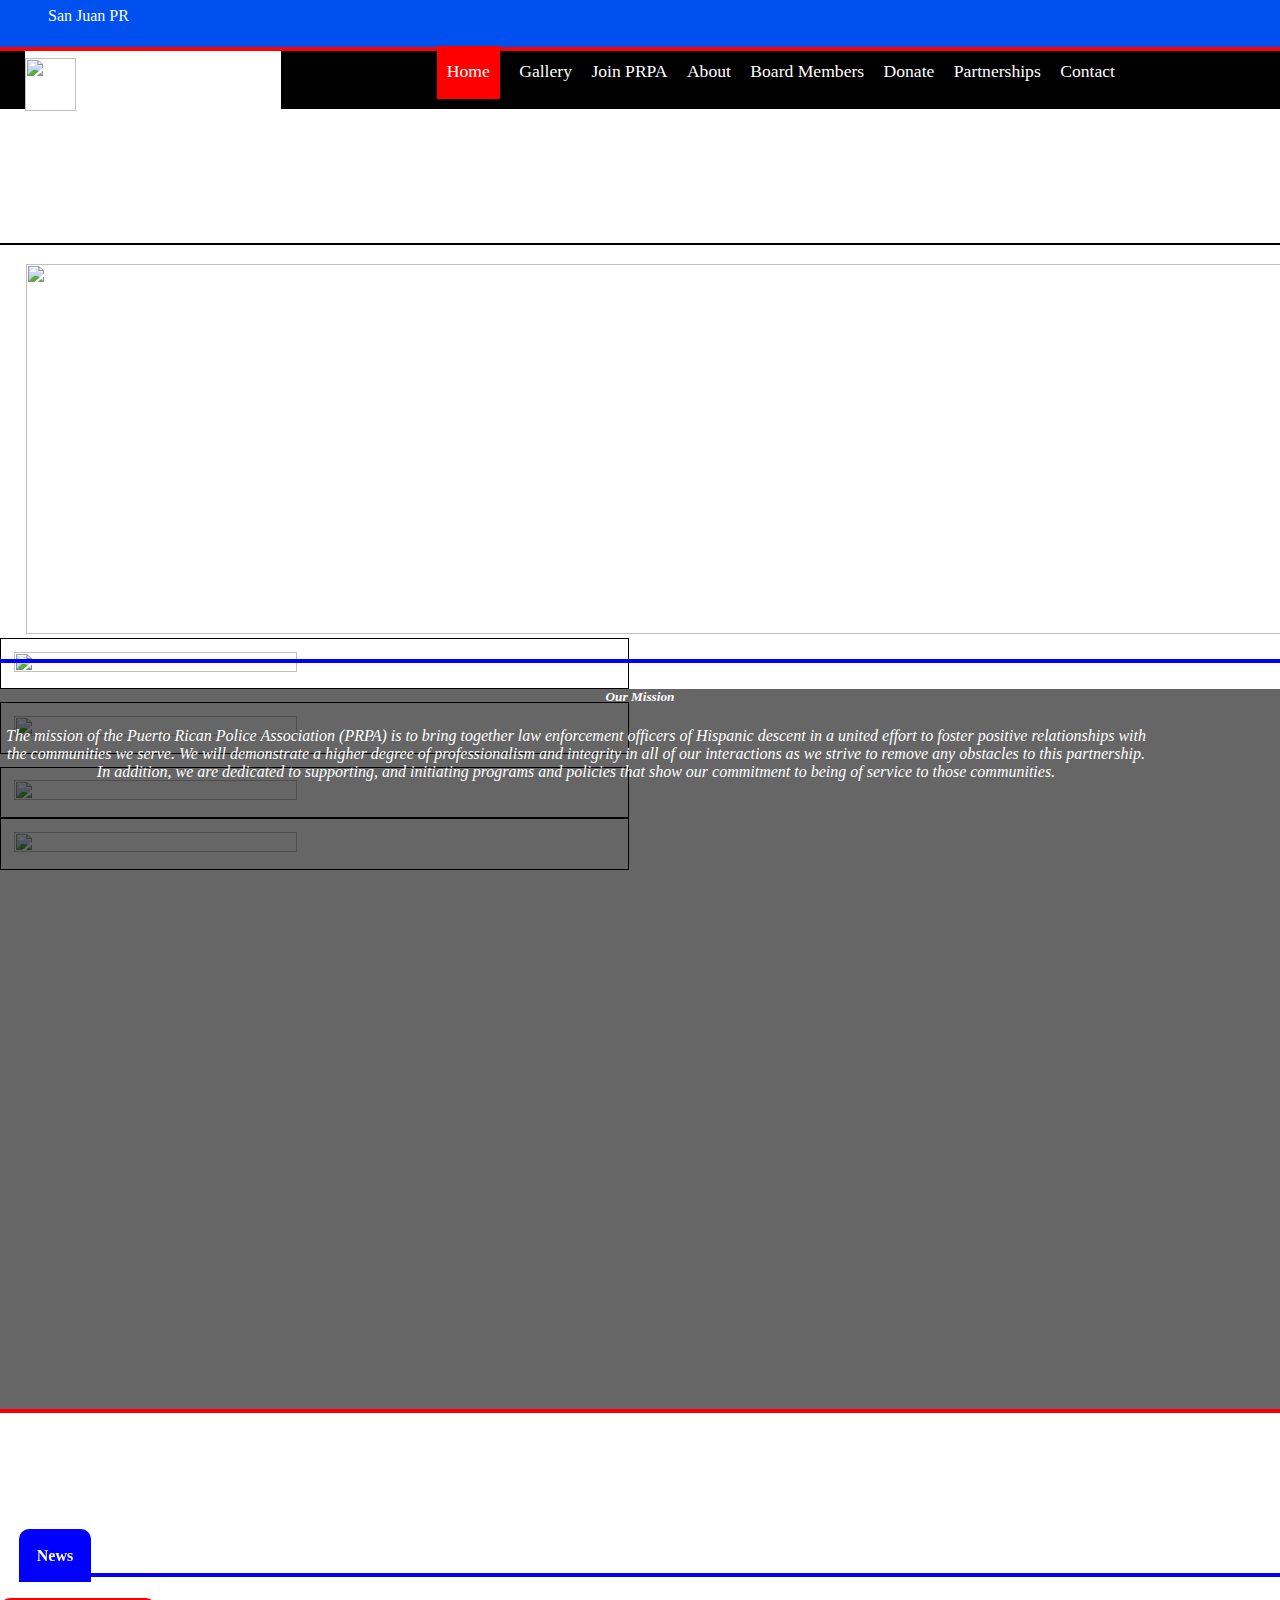
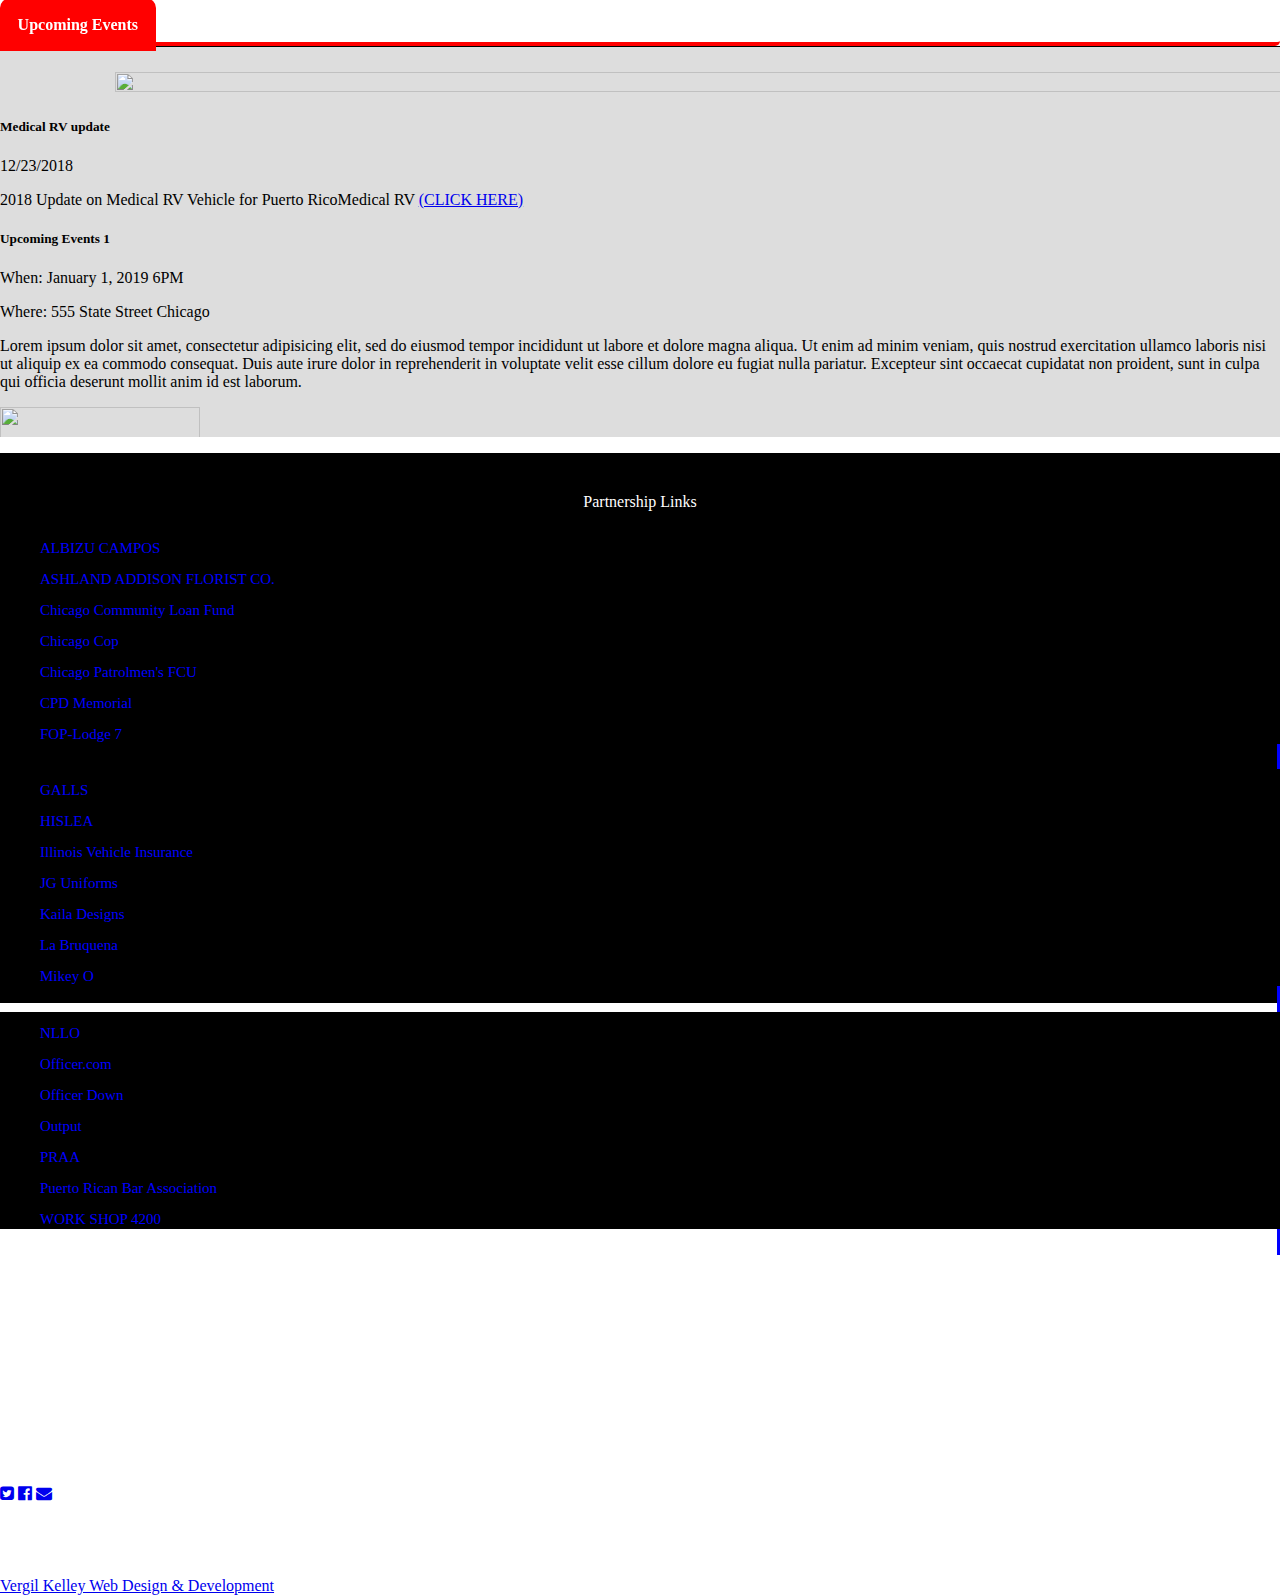
==== commit bff2e15a: "added adjustments to footer" ====
--- a/index.html
+++ b/index.html
@@ -3,11 +3,11 @@
 <head>
 	<title>Puerto Rican Police Association of Chicago</title>
 
+	<!------------------bootstrap min.css file------------------>
+	<link rel="stylesheet" type="text/css" href="css/bootstrap.min.css">
+
 	<!---------------------main css file----------------------->
 	<link rel="stylesheet" type="text/css" href="css/stylehtml.css">
-
-	<!------------------bootstrap min.css file------------------>
-	<link rel="stylesheet" type="text/css" href="css/bootstrap.min.css">
 
 	<!------------------------jQuery Popper for navbar-------------------------->
 	<script src="https://code.jquery.com/jquery-3.2.1.slim.min.js" integrity="sha384-KJ3o2DKtIkvYIK3UENzmM7KCkRr/rE9/Qpg6aAZGJwFDMVNA/GpGFF93hXpG5KkN" crossorigin="anonymous"></script>
@@ -57,7 +57,7 @@
 							<i class="fa fa-bars menu" aria-hidden="true"></i>
 						</div>
 						<ul>
-							<li><a href="index.html">Home</a></li>
+							<li><a class="current" href="index.html">Home</a></li>
 							<li><a href="galleryarchive.html">Gallery</a></li>
 							<li><a href="join.html">Join PRPA</a></li>
 						<!--<li><a href="member-card.html">Member Card</a></li>-->
@@ -81,7 +81,6 @@
 					<div id="flag-header-overlay"></div>
 					<h3>Puerto Rican Police Association Chicago</h3>
 					<h4>773.888.7176</h4>
-					<!--<img id="logo-img"  src="img/logo-phone.jpg">-->
 				</div>
 			</div>
 		</section>
@@ -374,12 +373,17 @@
 	
 		<!------------------footer----------------------------->
 	<footer>
-		<div class="container-fluid p-0" id="footer">
-			<div>
-				<p id="links-text">Partnership Links</p>
-			</div>
-			<div class="row">
-				<div class="col-md-3 ml-auto links links-border">
+		<div class="container-fluid p-0">
+			<div class="row">
+				<div class="col-md-6 mx-auto center-partnership-text">
+					<p class="partnership">Partnership Links</p>
+					<a id="partnership-link" href="partnerships.html">Partnership Links</a>
+				</div>
+			</div>
+		</div>
+		<div class="container-fluid p-0">
+			<div class="row">
+				<div class="col-md-3 ml-auto links links-border footer-display">
 					<ul>
 						<li>
 							<a href="https://pachs-chicago.org/" target="_blank">ALBIZU CAMPOS</a>
@@ -395,7 +399,7 @@
 						
 					</ul>
 				</div>
-				<div class="col-md-3 links links-border">
+				<div class="col-md-3 links links-border footer-display">
 					<ul>
 						<li><a href="https://www.galls.com/">GALLS</a></li>
 						<li><a href="http://hislea.org/index.htm">HISLEA</a></li>
@@ -411,7 +415,7 @@
 						
 					</ul>
 				</div>
-				<div class="col-md-3 mr-auto links">
+				<div class="col-md-3 links links-border footer-display">
 					<ul>
 						<li><a href="https://nlleo.com/">NLLO</a></li>
 						<li><a href="https://www.officer.com/">Officer.com</a></li>
@@ -422,27 +426,50 @@
 						<li><a href="http://www.workshop4200.com/">WORK SHOP 4200</a></li>
 					</ul>
 				</div>
-			</div>
-		
-			<div class="row">
-				<div class="col-sm-12  " id="prpa-vkweb">
+				<div class="col-md-3 contact-info" style="padding-left: 25px;">
+					<h5>Contact Info:</h5>
+					<p>773. 888. 7176</p>
+					<p>Mailing Address:</p>
+					<p>Puerto Rican Police Association</p>
+					<p>PO Box 12938</p>
+					<p>Chicago IL 60612</p>
+				</div>
+			</div>
+		</div>
+		<div class="container-fluid p-0 ">
+			<div class="row">
+				<div class="col-md-6 mx-auto mobile-contact-info" style="padding-left: 25px;">
+					<h5>Contact Info:</h5>
+					<p>773. 888. 7176</p>
+					<p>Mailing Address:</p>
+					<p>Puerto Rican Police Association</p>
+					<p>PO Box 12938</p>
+					<p>Chicago IL 60612</p>
+				</div>
+			</div>
+		</div>
+
+		<div class="container-fluid p-0 prpa-vkweb">
+			<div class="row">
+				<div class="col-sm-6 mx-auto" >
 					<a href="https://twitter.com/prpachicago" target="_blank"><i class="fa fa-twitter-square" aria-hidden="true"></i></a>
 					<a href="https://www.facebook.com/profile.php?id=100009852750081&ref=br_rs" target="_blank"><i class="fa fa-facebook-official" aria-hidden="true"></i></a>
 					<a href="mailto:prpachicago@gmail.com?Subject=Hello%20again"target="_top"><i class="fa fa-envelope" aria-hidden="true"></i></a>
+				</div>
+			</div>
+		</div>
+		<div class="container-fluid p-0 prpa-vkweb">
+			<div class="row">
+				<div class="col-sm-6 mx-auto" >
 					<p id="prpa-copy-right">Puerto Rican Police Association Chicago Copyright &copy; 2019 All Rights Reserved</p><a id="vk-link" href="https://vergilkellley.github.io/myportfolio/" target="_blank"> Vergil Kelley Web Design & Development</a>
 				</div>
 			</div>
 		</div>
 	</footer>
-
-		
 
   <!---------------mainhtml.js file---------------------------------->
 	<script src="js/mainhtml.js"></script>
 
-
-
-
 </body>
 </html>
 
--- a/css/stylehtml.css
+++ b/css/stylehtml.css
@@ -12,6 +12,11 @@
 	box-sizing: border-box;
 }
 
+.nav-container, div ul{
+	max-height: 100%;
+
+}
+
 header-section{
 	position: fixed;
 	top: 0;
@@ -35,39 +40,137 @@
 	padding-top: 7px;
 }
 
-nav ul{
+			.nav-container {
+				border-top: 4px red solid;
+			}
+			nav {
+				width: 100%;
+				background: #000;
+			}
+
+			ul {
+				position: relative;
+				left: 31%;
+				width: 100%;
+				margin: 0 auto;
+				font-size: 1.1em;
+				background: #000;
+				display: inline-block;
+			}
+
+			ul li {
+				list-style: none;
+				display: inline-block;
+				margin-top: 10px;
+				padding-right: 15px;
+			}
+
+			ul li a {
+				color: #fff;
+				text-decoration: none;
+				
+			}
+
+			ul li a:hover {
+				color: #fff;
+				text-decoration: none;
+				background: red;
+				padding-top: 15px;
+				padding-bottom: 19px;
+			}
+
+			.img-nav nav{
+				height: 3.3rem;
+				display: inline-block;
+			}
+
+			.toggle {
+				width: 100%;
+				padding:10px 20px;
+				background: #000;
+				text-align: right;
+				box-sizing: border-box;
+				color: #fff;
+				font-size: 30px;
+				display: none;
+			}
+
+			.toggle:hover {
+				color: red;
+				cursor: pointer;
+			}
+
+			
+
+				ul {
+					width: 100%;
+					/*display: none;*/
+				}
+
+				ul li {
+					display: inline-block;
+				}
+
+				.active {
+					display: block;
+				}
+			
+
+/*nav ul{
 	position: relative;
 	height: 3.2rem;
 	text-align: center;
 	border-top: #ed0000 4px solid;
 	background: #000;
-}
+
+
+}
+
+.navbar {
+	padding: 0 !important;
+	text-align: center;
+}
+
+.navbar-nav {
+	
+	width: 100%;
+}
+
+.navbar ul li{
+	position: relative;
+
+	/*left: 25%;*/
+	/*margin-bottom: 20px;*/
+/*}*/
 
 .nav-logo-container {
 	position: absolute;
 	height: 51.19px;
 	padding: 0;
-	left: 15px;
+	left: 0;
 	background-color: #000;
-	border-top: red 4px solid;
+	/*border-top: red 4px solid;*/
 	border-bottom: #000 5px solid;
 	width: 100%;
+	height: 3.3rem;
+	background: #000;
 }
 
 .nav-logo-container img{
 	position: absolute;
 	background-color: #fff;
 	padding-top: 7px;
-	width: 100%;
+	width: 20%;
 	height: 100%;
 	left: 25px;
 }
 
-nav ul li{
+/*nav ul li{
+	list-style: none;
 	display: inline-block;
 	font-size: 1rem;
 	padding-right: 1%;
-	padding-top: 1%;
+	text-align: center;
 }
 
 nav ul li a{
@@ -75,18 +178,22 @@
 	text-decoration: none;
 }
 
-nav ul li a:hover{
+nav ul li:hover{
 	background: red;
-	padding-top: 16px;
-	padding-bottom: 14px;
-	color: #fff;
+	padding-top: 0px;
+	padding-bottom: 0px;
 	text-decoration: none;
 }
+
+nav ul li a:hover {
+	color: #fff;
+}*/
 
 .current{
 	background-color: red;
-	padding-top: 16px;
-	padding-bottom: 14px;
+	padding-top: 15px;
+	padding-bottom: 18px;
+	padding: 15px 10px 18px 10px;
 }
 
 #logo {
@@ -121,12 +228,12 @@
 
 #flag-header-overlay {
 	position: absolute;
-	/*background: rgba(0, 0, 0, 0.01);*/
+	background: rgba(0, 0, 0, 0.6);
 	width: 100%;
 	height: 100%;
 	right: 0;
  	z-index: 1;
-
+ 	display: none;
 }
 
 .text-center {
@@ -136,6 +243,14 @@
 	background-position: center;
 	border-bottom: 2px #000 solid;
 	margin-bottom: 1.5%;
+}
+
+.text-center h3 {
+	font-size: 2.5vw;
+}
+
+.text-center h4 {
+	font-size: 2vw;
 }
 
 #slider-gallery-4img {
@@ -214,6 +329,10 @@
 }
 
 /************news and events section */
+
+.mobile-news-events-section {
+	display: none;
+}
 #news-wrapper {
 	margin-top: 0rem;
 	height: 390px;
@@ -846,6 +965,10 @@
 
 /*********** partnerships ***************/
 
+#partnership-link {
+	display: none;
+}
+
 #partnerships-text {
 	position: relative;
 	margin-top: 5%;
@@ -860,7 +983,6 @@
 /* end partnerships */
 
 /*********** contact *************/
-
 .contact-form-body {
 	background: lightblue;
 }
@@ -932,7 +1054,7 @@
 /* end contact */
 
 /***************footer*****************/
-#footer{
+footer{
 	position: relative;
 	top: 0px;
 	left: 0;
@@ -942,9 +1064,15 @@
 	background: #000;
 }
 
-#links-text {
-	position: relative;
-	padding-top: 100px;
+footer ul {
+	position: relative;
+	left: 0;
+}
+
+.partnership {
+	color: #fff;
+	text-align: center;
+	padding-top: 40px;
 }
 
 .links {
@@ -955,23 +1083,39 @@
 	border-right: 3px blue solid;
 }
 
-#footer ul li{
+.contact-info {
+	color: #fff;
+}
+
+.mobile-contact-info {
+	display: none;
+}
+
+footer ul li{
 	list-style: none;
-}
-
-#footer ul li a:hover{
+	display: block;
+}
+
+footer ul li a {
+	font-size: 15px;
+	color: blue;
+}
+
+footer ul li a:hover{
 	color: red;
 	text-decoration: none;
-}
-
-#footer p{
+	padding: 0;
+	background-color: #000;
+}
+
+/*#footer p{
 	padding-top:3%;
 	padding-bottom: 3%;
 	/*margin: 0 auto;*/
-	margin-top: 0;
-	color: #fff;
-	text-align: center;
-}
+	/*margin-top: 0;
+	color: #fff;
+	text-align: center;
+}*/
 
 #prpa-vkweb {
 	padding-top:3%;
@@ -980,6 +1124,7 @@
 #prpa-vkweb i {
 	font-size: 28px;
 	color: blue;
+	padding-top:2em;
 	padding-right: 45px;
 }
 
@@ -992,12 +1137,14 @@
 }
 
 #prpa-copy-right {
-
+	padding-top:1.5em;
 	padding-bottom: 0 !important;
+	color: #fff;
 }
 
 #vk-link {
 	padding-top: 0px;
+	margin-bottom: 30px;
 }
 
 #vk-link:hover{
@@ -1006,3 +1153,247 @@
 }
 /******************end of index.html******************/
 
+/************MEDIA QUERIES***************************/
+
+@media (max-width: 1120px) {
+				.toggle {
+					position: relative;
+					display: block;
+					width: 60px;
+					left: 70%;
+				}
+
+				ul {
+					width: 100%;
+					display: none;
+				}
+
+				 ul li {
+					width: 100%;
+					display: block;
+				}
+
+				ul li a:hover {
+					background: red;
+					padding: 0;
+				text-decoration: none;
+			}
+
+			footer ul li {
+				display: none;
+			}
+
+			.links-border {
+				border-right: none;
+			}
+
+			.contact-info {
+				display: none;
+			}
+
+			.mobile-contact-info {
+				display: block;
+				text-align: center;
+				color: #fff;
+			}
+
+			.mobile-contact-info a {
+				text-align: center;
+			}
+
+				.active {
+					display: block;
+				}
+
+				.nav-logo-container {
+					/*display: none;*/
+					border:none;
+				}
+
+				.nav-logo-container img{
+					visibility: hidden;
+				}
+
+				.text-center {
+					margin-bottom: 0;
+				}
+
+				.text-center h3 {
+					font-size: 2vw;
+					margin-top: 4%;
+				}
+
+				.text-center h4 {
+					font-size: 1.75vw;
+				}
+
+				.toggle {
+					font-size: 20px;
+					margin-right:30px;
+				}
+
+				.toggle:hover {
+					color:#fff;
+					background: red;
+					padding-bottom: 13px;
+				}
+
+				#top {
+					border-bottom: 4px red solid;
+				}
+
+				#mission-img {
+					margin-top: 0;
+				}
+
+				.serving {
+					margin-top: 5%;
+				}
+
+				.partnership {
+					display: none;
+				}
+
+				.center-partnership-text,{
+					text-align: center;
+				}
+
+				#partnership-link {
+					display: block;
+					position: relative;
+					text-align: center;
+					margin-top: 3em;
+				}
+
+				#partnership-link a {
+					color: blue;
+				}
+
+				#partnership-link:hover{
+					color: red;
+					text-decoration: none;
+				}
+			}
+
+		@media (max-width: 1100px) {
+
+			body {
+				background-color: lightblue;
+			}
+
+			.news-events-desktop-version {
+				display: none;
+			}
+
+			.mobile-news-events-section {
+				display: block;
+			}
+
+			.mobile-news-events-section {
+				display: block;
+				margin: 30px;
+				padding: 10px;
+			}
+		 
+			.mobile-news-text-wrapper {
+				margin-bottom: 30px 0px;
+			}
+
+			.mobile-news-img-wrapper {
+				text-align: center;
+			}
+
+			.mobile-news-img-wrapper img {
+				width: 250px;
+				height: auto;
+
+			}
+
+			.mobile-news-img-wrapper {
+				margin: 30px 0px;
+			}
+
+			.events-img {
+				text-align: center;
+			}
+
+			.events-img img {
+				width: 250px;
+				height: auto;
+			}
+
+}
+
+@media (max-width: 1025px) {
+
+	#logo {
+		margin-top: 6%;
+	}
+}
+
+@media (max-width: 875px) {
+
+	#logo {
+		margin-top: 8%;
+	}
+
+	.text-center h3 {
+		margin-top: 30px;
+		font-size: 25px;
+		font-weight: bolder;
+	}
+
+	.text-center h4 {
+		font-size: 20px;
+		font-weight: bolder;
+	}
+}
+
+@media (max-width: 765px) {
+
+	#flag-header-overlay {
+		display: block;
+	}
+
+	#gallery-4img {
+		display: none;
+	}
+
+	#slider-gallery-4img {
+		background-color: lightblue;
+		margin-top: 0;
+		margin-bottom: 0;
+	}
+
+	.slider-img {
+		text-align: center;
+	}
+
+	#slider-gallery-4img img {
+		position: relative;
+		width: 90%;
+		padding-top: 5%;
+		padding-bottom: 5%;
+	}
+}
+
+@media (max-width: 700px) {
+
+	#logo {
+		margin-top: 9.5%;
+	}
+}
+
+@media (max-width: 575px) {
+
+	#logo {
+		margin-top: 12%;
+	}
+}
+
+@media (max-width: 515px) {
+
+	#logo {
+		margin-top: 14.5%;
+	}
+}
